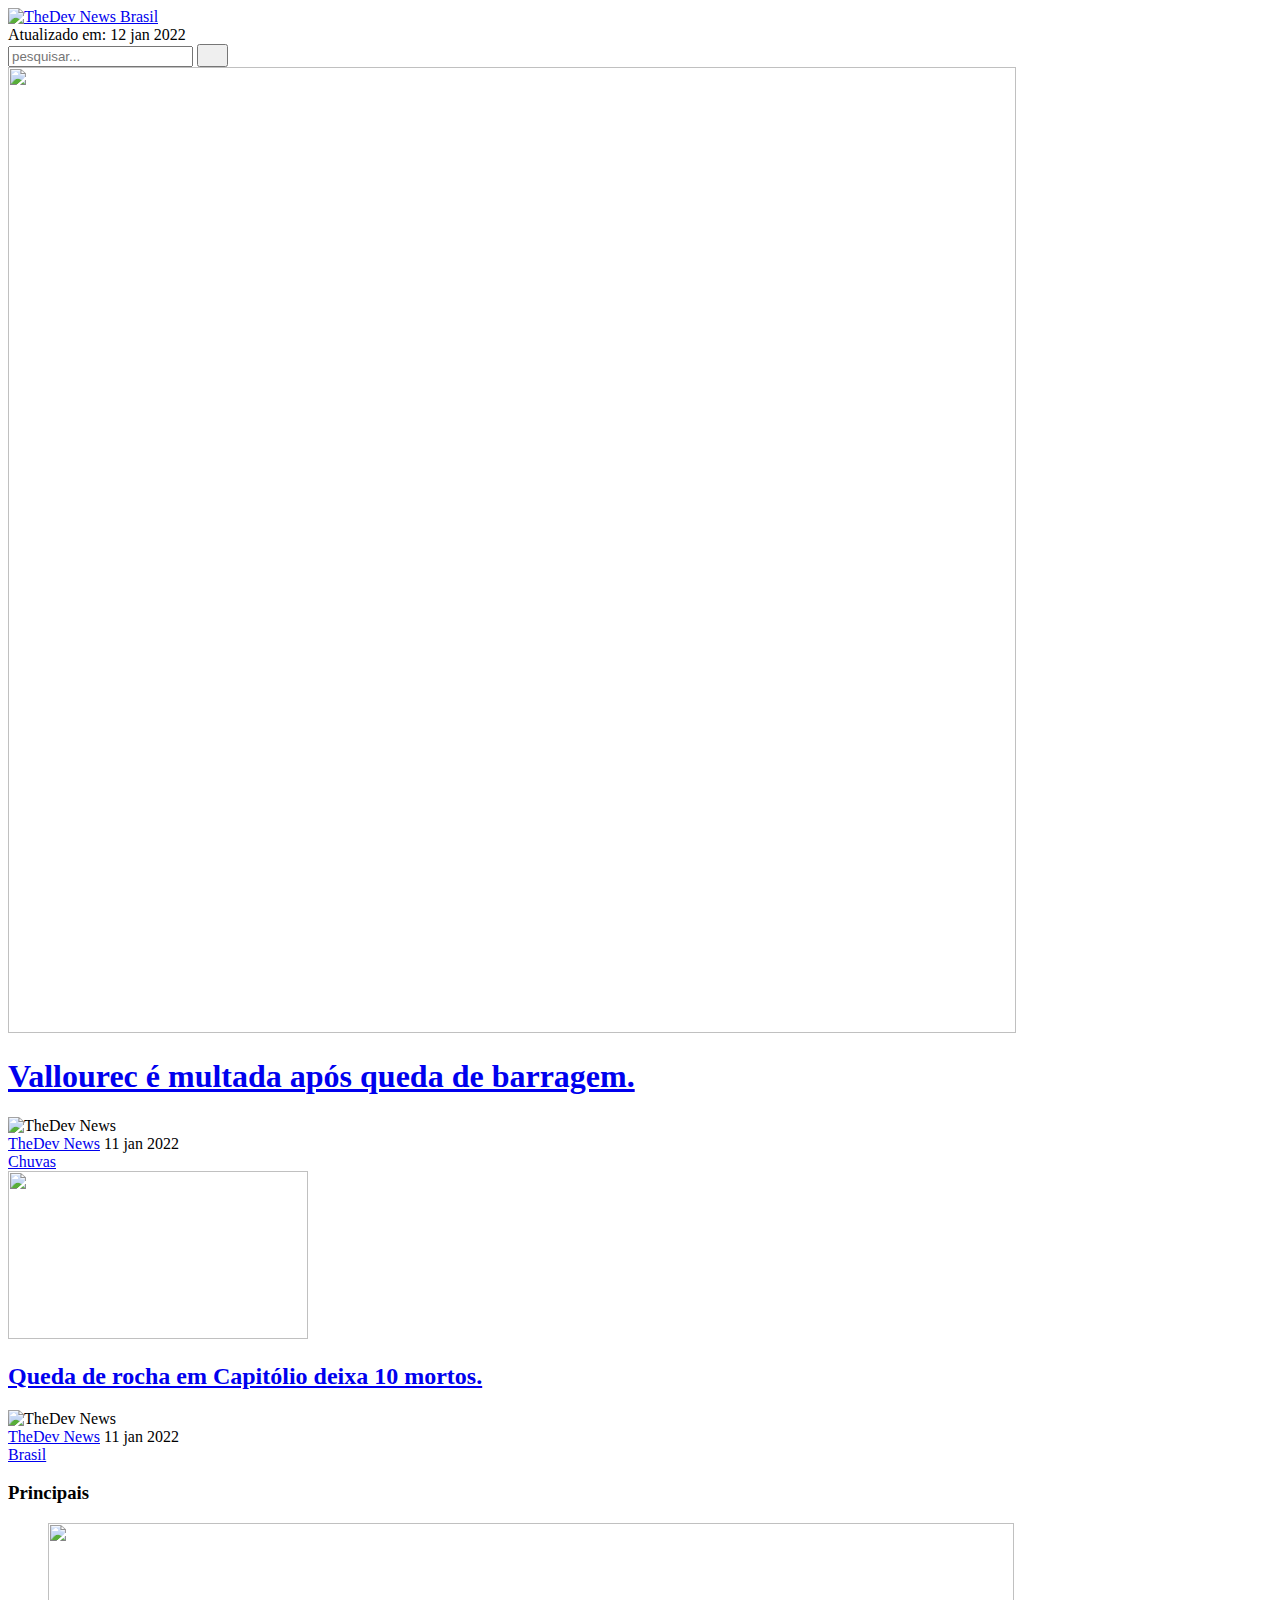
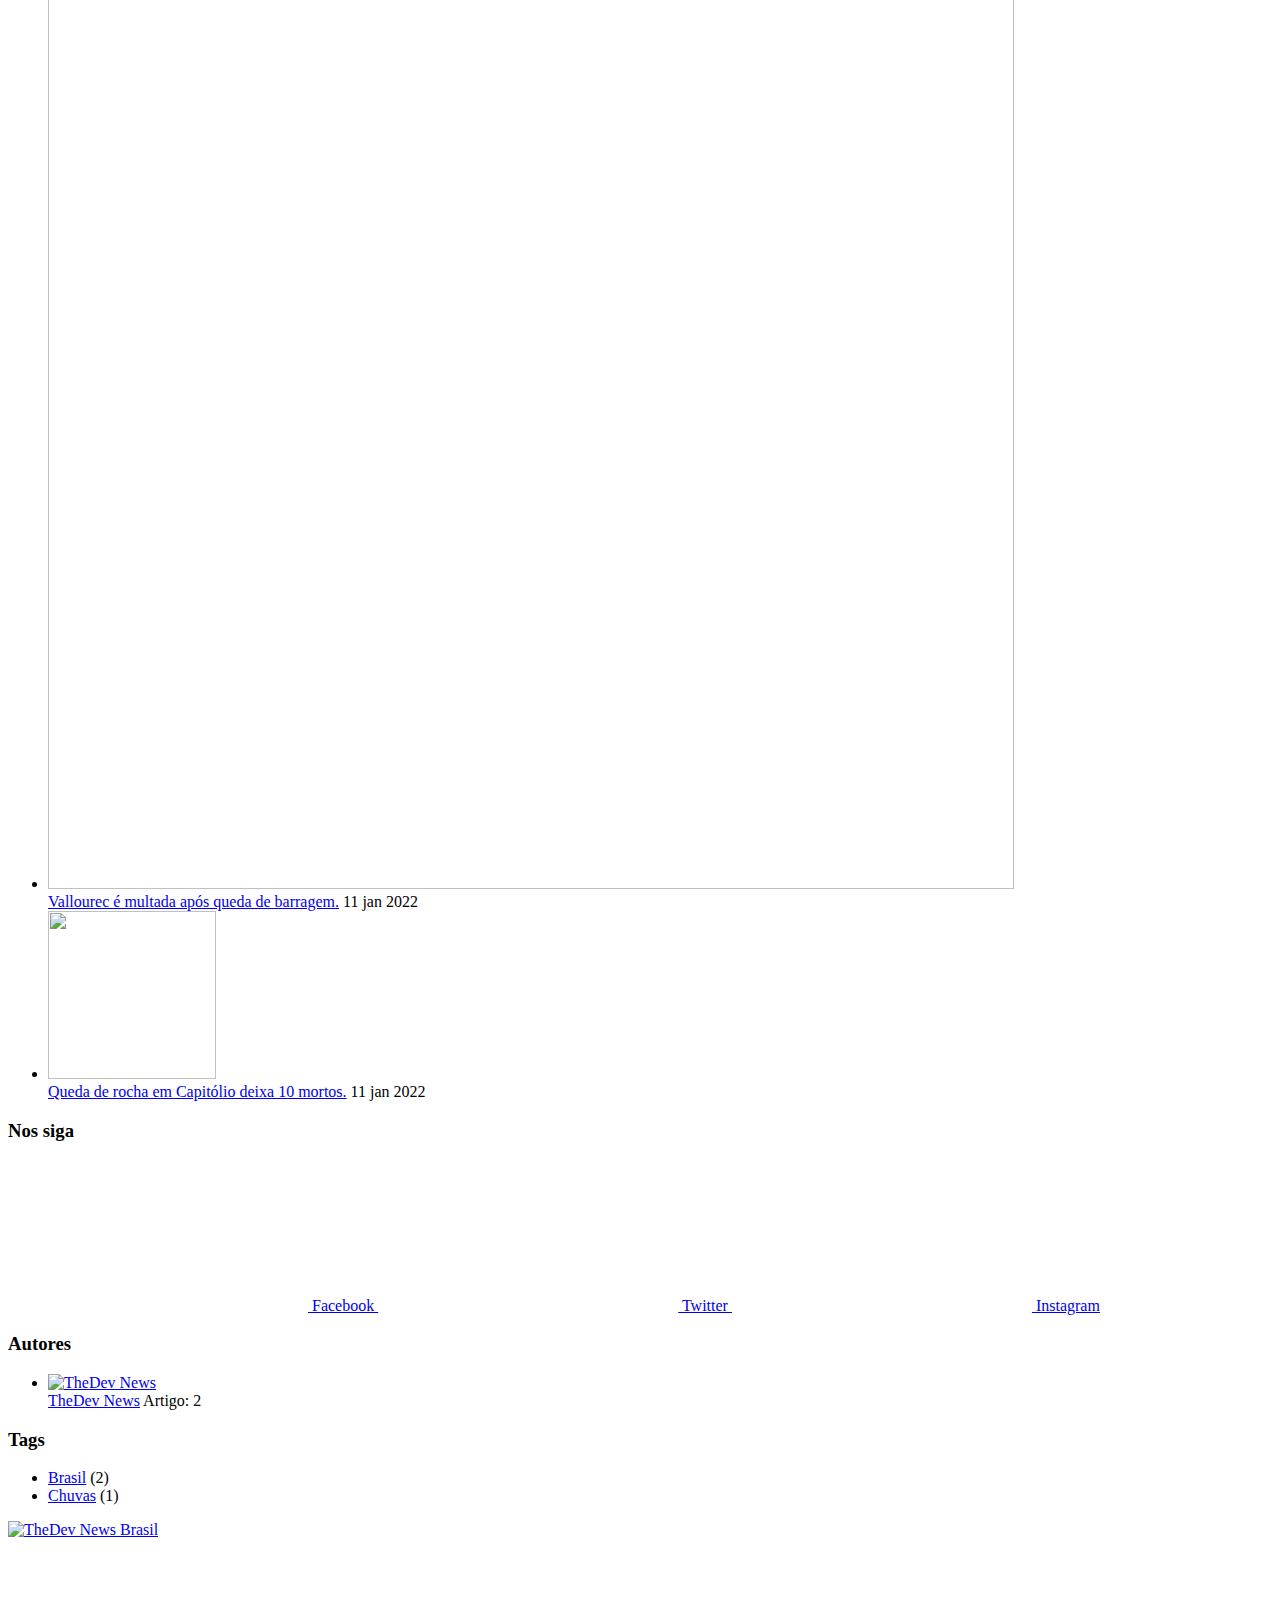
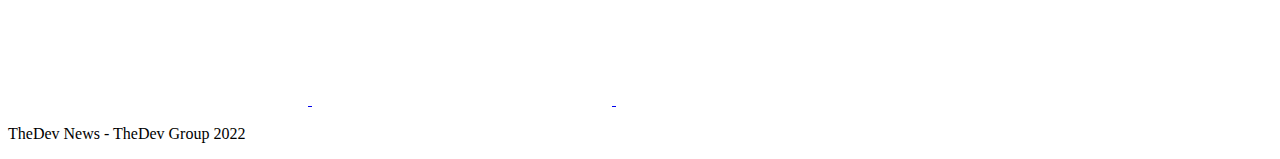
==== index.html @ 11582b96 "Updated from Publii" ====
<!DOCTYPE html><html lang="pt-br"><head><meta charset="utf-8"><meta http-equiv="X-UA-Compatible" content="IE=edge"><meta name="viewport" content="width=device-width,initial-scale=1"><title>TheDev News Brasil</title><meta name="description" content="Um grupo de mídia criado por @thedevgroup que oferece liberdade de expressão a todos e não depende de grandes canais"><meta name="generator" content="Publii Open-Source CMS for Static Site"><link rel="canonical" href="https://www.thedevnews.ga/"><link rel="alternate" type="application/atom+xml" href="https://www.thedevnews.ga/feed.xml"><link rel="alternate" type="application/json" href="https://www.thedevnews.ga/feed.json"><meta property="og:title" content="TheDev News Brasil"><meta property="og:image" content="https://www.thedevnews.ga/media/website/TheDev-News-logo-4.png"><meta property="og:site_name" content="TheDev News Brasil"><meta property="og:description" content="Um grupo de mídia criado por @thedevgroup que oferece liberdade de expressão a todos e não depende de grandes canais"><meta property="og:url" content="https://www.thedevnews.ga/"><meta property="og:type" content="website"><meta name="twitter:card" content="summary_large_image"><meta name="twitter:site" content="@thedevnewsbr"><meta name="twitter:title" content="TheDev News Brasil"><meta name="twitter:description" content="Um grupo de mídia criado por @thedevgroup que oferece liberdade de expressão a todos e não depende de grandes canais"><meta name="twitter:image" content="https://www.thedevnews.ga/media/website/TheDev-News-logo-4.png"><link rel="shortcut icon" href="https://www.thedevnews.ga/media/website/TheDev-News-logo.png" type="image/x-icon"><style>:root{--body-font:-apple-system,BlinkMacSystemFont,"Segoe UI",Roboto,Oxygen,Ubuntu,Cantarell,"Fira Sans","Droid Sans","Helvetica Neue",Arial,sans-serif,"Apple Color Emoji","Segoe UI Emoji","Segoe UI Symbol";--heading-font:var(--body-font);--post-entry-font:var(--body-font);--logo-font:var(--body-font);--menu-font:var(--body-font)}</style><link rel="stylesheet" href="https://www.thedevnews.ga/assets/css/style.css?v=92df96ceddd2dae3001f3feadd73796e"><script type="application/ld+json">{"@context":"http://schema.org","@type":"Organization","name":"TheDev News Brasil","logo":"https://www.thedevnews.ga/media/website/TheDev-News-logo-4.png","url":"https://www.thedevnews.ga/","sameAs":["https://facebook.com/thedevnewsbr","https://twitter.com/thedevnewsbr","https://instagram.com/thedevnewsbr"]}</script></head><body><header class="topbar" id="js-header"><div class="topbar__inner"><a class="logo" href="https://www.thedevnews.ga/"><img src="https://www.thedevnews.ga/media/website/TheDev-News-logo-4.png" alt="TheDev News Brasil"></a></div></header><div class="content"><div class="infobar"><div class="infobar__update">Atualizado em: <time datetime="2022-01-12T00:49">12 jan 2022</time></div><div class="infobar__search"><form action="https://www.thedevnews.ga/search.html"><input type="search" name="q" placeholder="pesquisar..." aria-label="Entrada da Pesquisa"> <button type="submit" aria-label="Enviar"><svg role="presentation" focusable="false" width="15px" height="14px"><use xlink:href="https://www.thedevnews.ga/assets/svg/svg-map.svg#search"/></svg></button></form></div></div><main class="main l-grid l-grid--2col-1-4"><article class="c-card"><div class="c-card__wrapper"><a href="https://www.thedevnews.ga/vallourec-e-multada-apos-queda-de-barragem/" class="c-card__image"><img src="https://www.thedevnews.ga/media/posts/3/barragem.jpg" srcset="https://www.thedevnews.ga/media/posts/3/responsive/barragem-xs.jpg 300w, https://www.thedevnews.ga/media/posts/3/responsive/barragem-sm.jpg 480w, https://www.thedevnews.ga/media/posts/3/responsive/barragem-md.jpg 768w, https://www.thedevnews.ga/media/posts/3/responsive/barragem-lg.jpg 1024w" sizes="(max-width: 1024px) 100vw, 1024px" loading="lazy" height="966" width="1008" alt=""></a><header class="u-header"><h1 class="c-card__title"><a href="https://www.thedevnews.ga/vallourec-e-multada-apos-queda-de-barragem/">Vallourec é multada após queda de barragem.</a></h1><div class="u-header__meta u-small"><img src="https://www.thedevnews.ga/media/website/TheDev-News-logo-2.png" loading="lazy" class="u-header__avatar" alt="TheDev News" height="250" width="250"><div><a href="https://www.thedevnews.ga/autor/thedevnews/" title="TheDev News">TheDev News</a> <time datetime="2022-01-11T23:43">11 jan 2022</time></div><a href="https://www.thedevnews.ga/tags/chuvas-e-alagamentos/" class="c-card__tag u-tag u-tag--1">Chuvas</a></div></header></div></article><article class="c-card"><div class="c-card__wrapper"><a href="https://www.thedevnews.ga/queda-de-rocha-em-capitolio-deixa-10-mortos/" class="c-card__image"><img src="https://www.thedevnews.ga/media/posts/1/WhatsApp-Image-2022-01-08-at-18.01.36.jpeg" srcset="https://www.thedevnews.ga/media/posts/1/responsive/WhatsApp-Image-2022-01-08-at-18.01.36-xs.jpeg 300w, https://www.thedevnews.ga/media/posts/1/responsive/WhatsApp-Image-2022-01-08-at-18.01.36-sm.jpeg 480w, https://www.thedevnews.ga/media/posts/1/responsive/WhatsApp-Image-2022-01-08-at-18.01.36-md.jpeg 768w, https://www.thedevnews.ga/media/posts/1/responsive/WhatsApp-Image-2022-01-08-at-18.01.36-lg.jpeg 1024w" sizes="(max-width: 1024px) 100vw, 1024px" loading="lazy" height="168" width="300" alt=""></a><header class="u-header"><h2 class="h5 c-card__title"><a href="https://www.thedevnews.ga/queda-de-rocha-em-capitolio-deixa-10-mortos/">Queda de rocha em Capitólio deixa 10 mortos.</a></h2><div class="u-header__meta u-small"><img src="https://www.thedevnews.ga/media/website/TheDev-News-logo-2.png" loading="lazy" class="u-header__avatar" alt="TheDev News" height="250" width="250"><div><a href="https://www.thedevnews.ga/autor/thedevnews/" title="TheDev News">TheDev News</a> <time datetime="2022-01-11T00:27">11 jan 2022</time></div><a href="https://www.thedevnews.ga/tags/brasil/" class="c-card__tag u-tag u-tag--1">Brasil</a></div></header></div></article></main><div class="sidebar"><section class="box featured"><h3 class="box__title">Principais</h3><ul class="featured__container"><li class="featured__item"><a href="https://www.thedevnews.ga/vallourec-e-multada-apos-queda-de-barragem/" class="featured__image-link"><img src="https://www.thedevnews.ga/media/posts/3/responsive/barragem-xs.jpg" class="lazyload" loading="lazy" alt="" height="966" width="966"></a><div><a href="https://www.thedevnews.ga/vallourec-e-multada-apos-queda-de-barragem/" class="featured__title">Vallourec é multada após queda de barragem.</a> <time class="u-small" datetime="2022-01-11T23:43">11 jan 2022</time></div></li><li class="featured__item"><a href="https://www.thedevnews.ga/queda-de-rocha-em-capitolio-deixa-10-mortos/" class="featured__image-link"><img src="https://www.thedevnews.ga/media/posts/1/responsive/WhatsApp-Image-2022-01-08-at-18.01.36-xs.jpeg" class="lazyload" loading="lazy" alt="" height="168" width="168"></a><div><a href="https://www.thedevnews.ga/queda-de-rocha-em-capitolio-deixa-10-mortos/" class="featured__title">Queda de rocha em Capitólio deixa 10 mortos.</a> <time class="u-small" datetime="2022-01-11T00:27">11 jan 2022</time></div></li></ul></section><section class="box"><h3 class="box__title">Nos siga</h3><div class="follow"><a href="https://facebook.com/thedevnewsbr" class="facebook" aria-label="Facebook"><svg class="u-icon"><use xlink:href="https://www.thedevnews.ga/assets/svg/svg-map.svg#facebook"/></svg> Facebook </a><a href="https://twitter.com/thedevnewsbr" class="twitter" aria-label="Twitter"><svg class="u-icon"><use xlink:href="https://www.thedevnews.ga/assets/svg/svg-map.svg#twitter"/></svg> Twitter </a><a href="https://instagram.com/thedevnewsbr" class="instagram" aria-label="Instagram"><svg class="u-icon"><use xlink:href="https://www.thedevnews.ga/assets/svg/svg-map.svg#instagram"/></svg> Instagram</a></div></section><section class="box authors"><h3 class="box__title">Autores</h3><ul class="authors__cotainer"><li class="authors__item"><a href="https://www.thedevnews.ga/autor/thedevnews/" class="authors__image-link"><img src="https://www.thedevnews.ga/media/website/TheDev-News-logo-2.png" loading="lazy" alt="TheDev News" height="250" width="250"></a><div><a href="https://www.thedevnews.ga/autor/thedevnews/" class="authors__title">TheDev News</a> <span class="u-small">Artigo: 2</span></div></li></ul></section><section class="box"><h3 class="box__title">Tags</h3><ul class="tags"><li><a href="https://www.thedevnews.ga/tags/brasil/">Brasil</a> <span class="u-small">(2)</span></li><li><a href="https://www.thedevnews.ga/tags/chuvas-e-alagamentos/">Chuvas</a> <span class="u-small">(1)</span></li></ul></section></div><footer class="footer"><a class="footer__logo" href="https://www.thedevnews.ga/"><img src="https://www.thedevnews.ga/media/website/TheDev-News-logo-4.png" alt="TheDev News Brasil"></a><nav><ul class="footer__nav"></ul></nav><div class="footer__follow"><a href="https://facebook.com/thedevnewsbr" aria-label="Facebook"><svg><use xlink:href="https://www.thedevnews.ga/assets/svg/svg-map.svg#facebook"/></svg> </a><a href="https://twitter.com/thedevnewsbr" aria-label="Twitter"><svg><use xlink:href="https://www.thedevnews.ga/assets/svg/svg-map.svg#twitter"/></svg> </a><a href="https://instagram.com/thedevnewsbr" aria-label="Instagram"><svg><use xlink:href="https://www.thedevnews.ga/assets/svg/svg-map.svg#instagram"/></svg></a></div><div class="footer__copyright"><p>TheDev News - TheDev Group 2022</p></div></footer></div><script>window.publiiThemeMenuConfig = {    
        mobileMenuMode: 'sidebar',
        animationSpeed: 300,
        submenuWidth: 'auto',
        doubleClickTime: 500,
        mobileMenuExpandableSubmenus: true, 
        relatedContainerForOverlayMenuSelector: '.navbar',
   };</script><script defer="defer" src="https://www.thedevnews.ga/assets/js/scripts.min.js?v=bb66f1d815180573784f8434c8f0bf78"></script><script>var images = document.querySelectorAll('img[loading]');

      for (var i = 0; i < images.length; i++) {
         if (images[i].complete) {
               images[i].classList.add('is-loaded');
         } else {
               images[i].addEventListener('load', function () {
                  this.classList.add('is-loaded');
               }, false);
         }
      }</script></body></html>
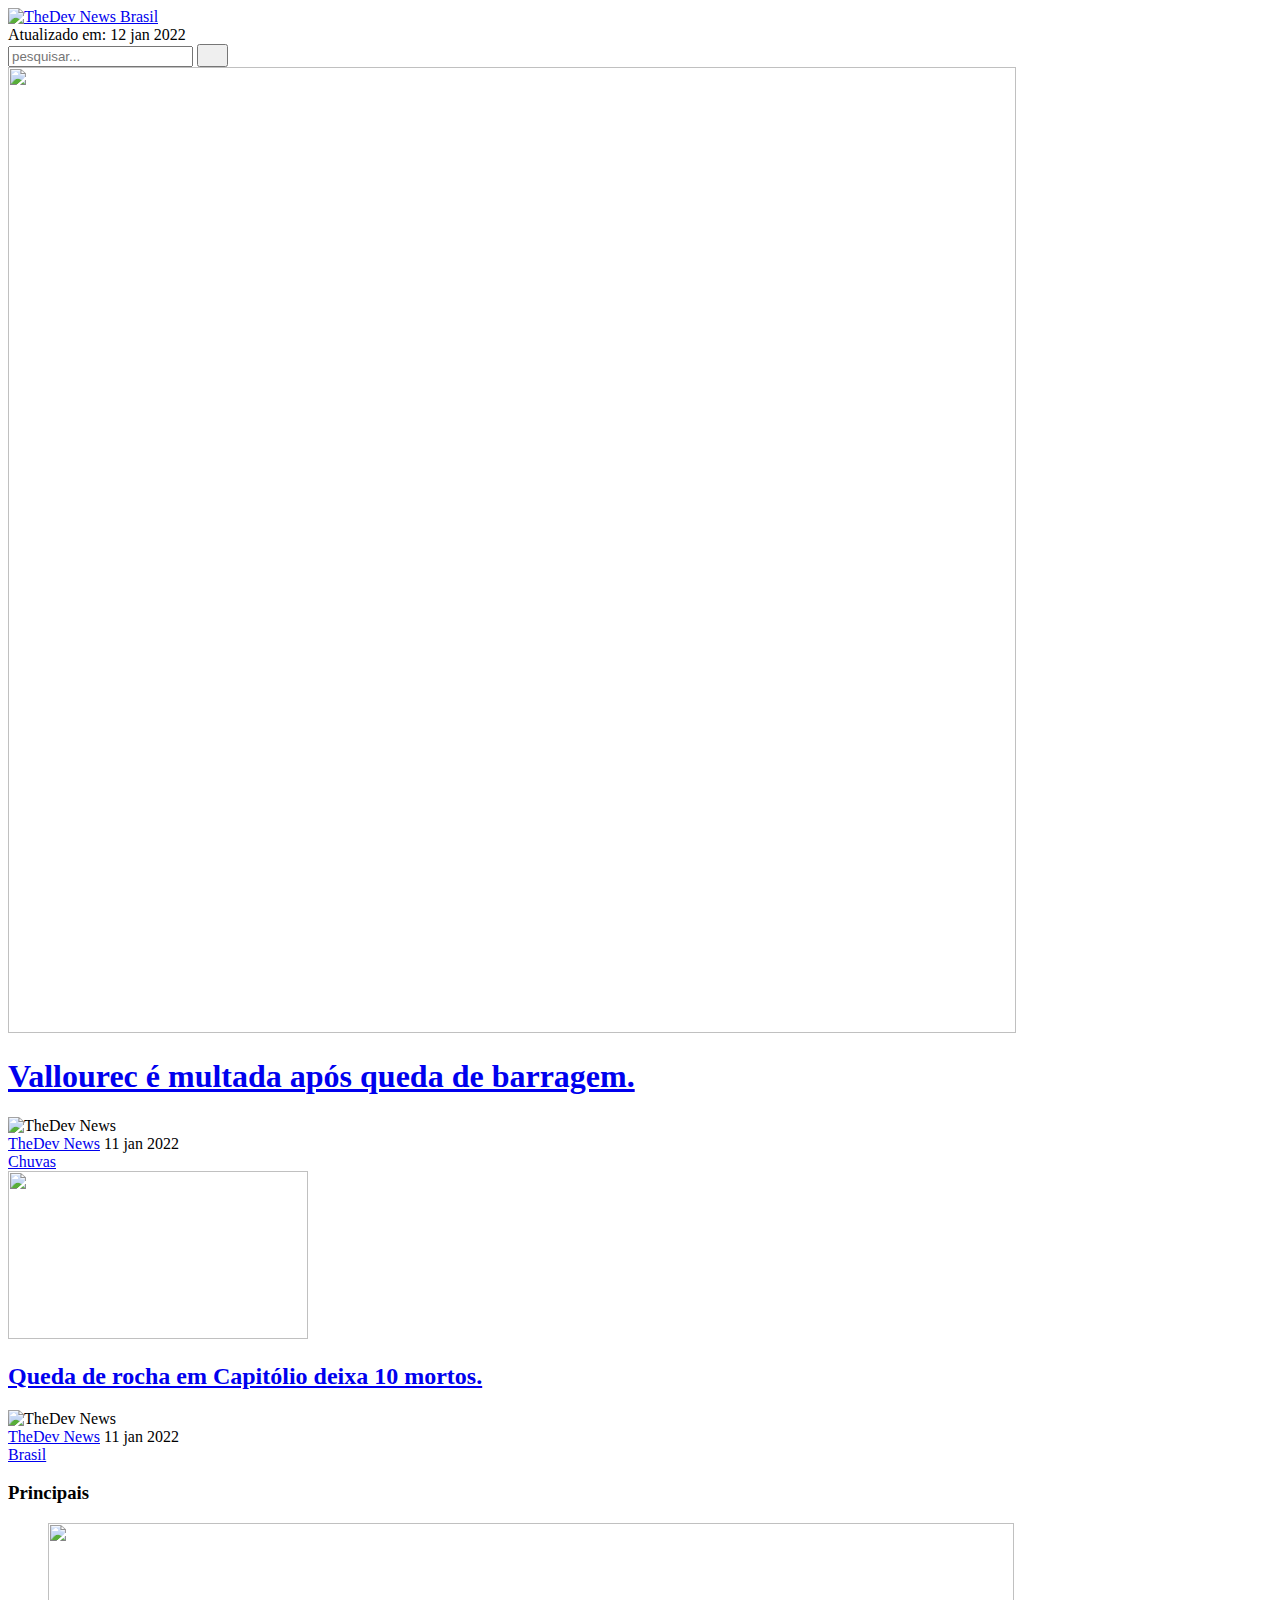
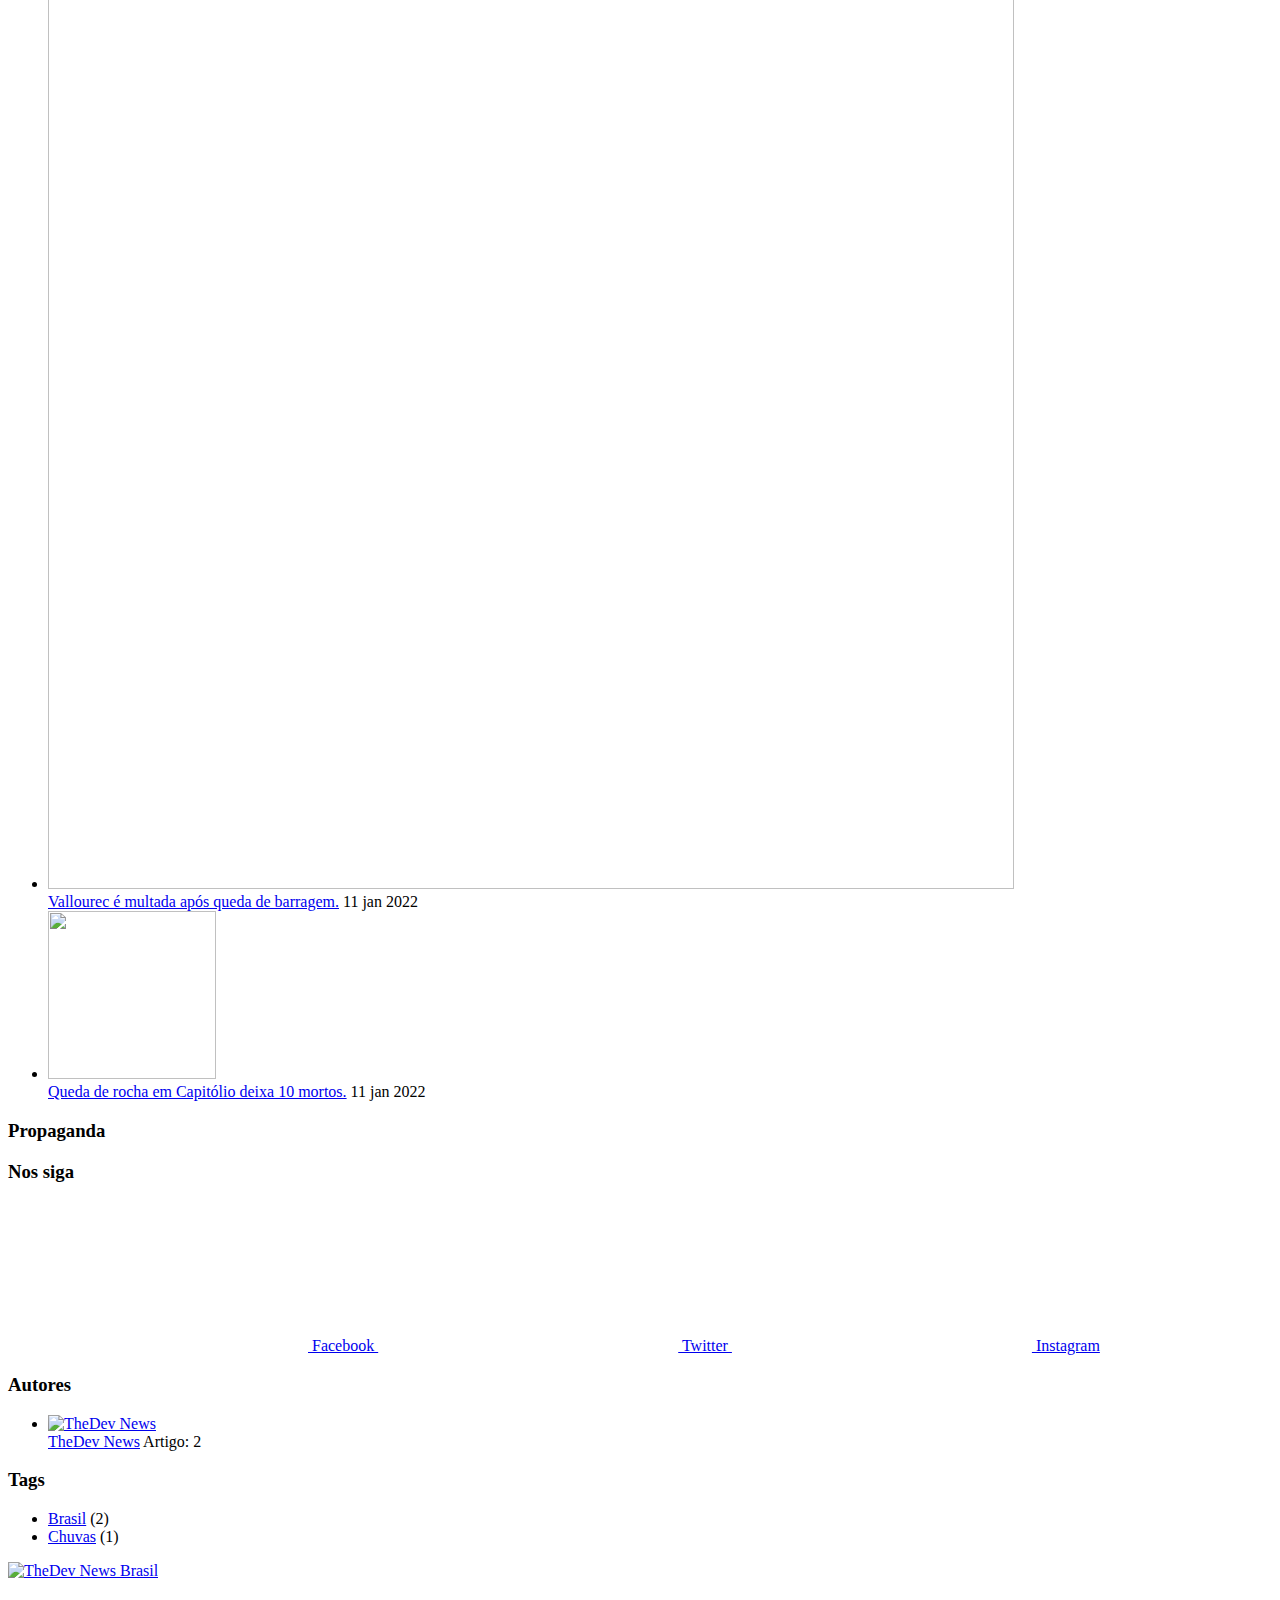
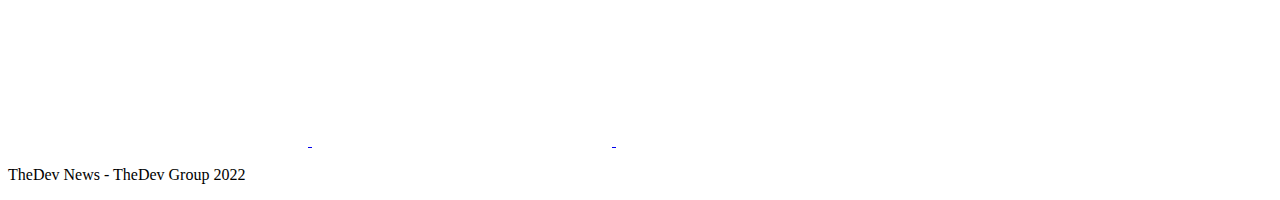
==== commit 94e4c96c: "Updated from Publii" ====
--- a/index.html
+++ b/index.html
@@ -1,4 +1,4 @@
-<!DOCTYPE html><html lang="pt-br"><head><meta charset="utf-8"><meta http-equiv="X-UA-Compatible" content="IE=edge"><meta name="viewport" content="width=device-width,initial-scale=1"><title>TheDev News Brasil</title><meta name="description" content="Um grupo de mídia criado por @thedevgroup que oferece liberdade de expressão a todos e não depende de grandes canais"><meta name="generator" content="Publii Open-Source CMS for Static Site"><link rel="canonical" href="https://www.thedevnews.ga/"><link rel="alternate" type="application/atom+xml" href="https://www.thedevnews.ga/feed.xml"><link rel="alternate" type="application/json" href="https://www.thedevnews.ga/feed.json"><meta property="og:title" content="TheDev News Brasil"><meta property="og:image" content="https://www.thedevnews.ga/media/website/TheDev-News-logo-4.png"><meta property="og:site_name" content="TheDev News Brasil"><meta property="og:description" content="Um grupo de mídia criado por @thedevgroup que oferece liberdade de expressão a todos e não depende de grandes canais"><meta property="og:url" content="https://www.thedevnews.ga/"><meta property="og:type" content="website"><meta name="twitter:card" content="summary_large_image"><meta name="twitter:site" content="@thedevnewsbr"><meta name="twitter:title" content="TheDev News Brasil"><meta name="twitter:description" content="Um grupo de mídia criado por @thedevgroup que oferece liberdade de expressão a todos e não depende de grandes canais"><meta name="twitter:image" content="https://www.thedevnews.ga/media/website/TheDev-News-logo-4.png"><link rel="shortcut icon" href="https://www.thedevnews.ga/media/website/TheDev-News-logo.png" type="image/x-icon"><style>:root{--body-font:-apple-system,BlinkMacSystemFont,"Segoe UI",Roboto,Oxygen,Ubuntu,Cantarell,"Fira Sans","Droid Sans","Helvetica Neue",Arial,sans-serif,"Apple Color Emoji","Segoe UI Emoji","Segoe UI Symbol";--heading-font:var(--body-font);--post-entry-font:var(--body-font);--logo-font:var(--body-font);--menu-font:var(--body-font)}</style><link rel="stylesheet" href="https://www.thedevnews.ga/assets/css/style.css?v=92df96ceddd2dae3001f3feadd73796e"><script type="application/ld+json">{"@context":"http://schema.org","@type":"Organization","name":"TheDev News Brasil","logo":"https://www.thedevnews.ga/media/website/TheDev-News-logo-4.png","url":"https://www.thedevnews.ga/","sameAs":["https://facebook.com/thedevnewsbr","https://twitter.com/thedevnewsbr","https://instagram.com/thedevnewsbr"]}</script></head><body><header class="topbar" id="js-header"><div class="topbar__inner"><a class="logo" href="https://www.thedevnews.ga/"><img src="https://www.thedevnews.ga/media/website/TheDev-News-logo-4.png" alt="TheDev News Brasil"></a></div></header><div class="content"><div class="infobar"><div class="infobar__update">Atualizado em: <time datetime="2022-01-12T00:49">12 jan 2022</time></div><div class="infobar__search"><form action="https://www.thedevnews.ga/search.html"><input type="search" name="q" placeholder="pesquisar..." aria-label="Entrada da Pesquisa"> <button type="submit" aria-label="Enviar"><svg role="presentation" focusable="false" width="15px" height="14px"><use xlink:href="https://www.thedevnews.ga/assets/svg/svg-map.svg#search"/></svg></button></form></div></div><main class="main l-grid l-grid--2col-1-4"><article class="c-card"><div class="c-card__wrapper"><a href="https://www.thedevnews.ga/vallourec-e-multada-apos-queda-de-barragem/" class="c-card__image"><img src="https://www.thedevnews.ga/media/posts/3/barragem.jpg" srcset="https://www.thedevnews.ga/media/posts/3/responsive/barragem-xs.jpg 300w, https://www.thedevnews.ga/media/posts/3/responsive/barragem-sm.jpg 480w, https://www.thedevnews.ga/media/posts/3/responsive/barragem-md.jpg 768w, https://www.thedevnews.ga/media/posts/3/responsive/barragem-lg.jpg 1024w" sizes="(max-width: 1024px) 100vw, 1024px" loading="lazy" height="966" width="1008" alt=""></a><header class="u-header"><h1 class="c-card__title"><a href="https://www.thedevnews.ga/vallourec-e-multada-apos-queda-de-barragem/">Vallourec é multada após queda de barragem.</a></h1><div class="u-header__meta u-small"><img src="https://www.thedevnews.ga/media/website/TheDev-News-logo-2.png" loading="lazy" class="u-header__avatar" alt="TheDev News" height="250" width="250"><div><a href="https://www.thedevnews.ga/autor/thedevnews/" title="TheDev News">TheDev News</a> <time datetime="2022-01-11T23:43">11 jan 2022</time></div><a href="https://www.thedevnews.ga/tags/chuvas-e-alagamentos/" class="c-card__tag u-tag u-tag--1">Chuvas</a></div></header></div></article><article class="c-card"><div class="c-card__wrapper"><a href="https://www.thedevnews.ga/queda-de-rocha-em-capitolio-deixa-10-mortos/" class="c-card__image"><img src="https://www.thedevnews.ga/media/posts/1/WhatsApp-Image-2022-01-08-at-18.01.36.jpeg" srcset="https://www.thedevnews.ga/media/posts/1/responsive/WhatsApp-Image-2022-01-08-at-18.01.36-xs.jpeg 300w, https://www.thedevnews.ga/media/posts/1/responsive/WhatsApp-Image-2022-01-08-at-18.01.36-sm.jpeg 480w, https://www.thedevnews.ga/media/posts/1/responsive/WhatsApp-Image-2022-01-08-at-18.01.36-md.jpeg 768w, https://www.thedevnews.ga/media/posts/1/responsive/WhatsApp-Image-2022-01-08-at-18.01.36-lg.jpeg 1024w" sizes="(max-width: 1024px) 100vw, 1024px" loading="lazy" height="168" width="300" alt=""></a><header class="u-header"><h2 class="h5 c-card__title"><a href="https://www.thedevnews.ga/queda-de-rocha-em-capitolio-deixa-10-mortos/">Queda de rocha em Capitólio deixa 10 mortos.</a></h2><div class="u-header__meta u-small"><img src="https://www.thedevnews.ga/media/website/TheDev-News-logo-2.png" loading="lazy" class="u-header__avatar" alt="TheDev News" height="250" width="250"><div><a href="https://www.thedevnews.ga/autor/thedevnews/" title="TheDev News">TheDev News</a> <time datetime="2022-01-11T00:27">11 jan 2022</time></div><a href="https://www.thedevnews.ga/tags/brasil/" class="c-card__tag u-tag u-tag--1">Brasil</a></div></header></div></article></main><div class="sidebar"><section class="box featured"><h3 class="box__title">Principais</h3><ul class="featured__container"><li class="featured__item"><a href="https://www.thedevnews.ga/vallourec-e-multada-apos-queda-de-barragem/" class="featured__image-link"><img src="https://www.thedevnews.ga/media/posts/3/responsive/barragem-xs.jpg" class="lazyload" loading="lazy" alt="" height="966" width="966"></a><div><a href="https://www.thedevnews.ga/vallourec-e-multada-apos-queda-de-barragem/" class="featured__title">Vallourec é multada após queda de barragem.</a> <time class="u-small" datetime="2022-01-11T23:43">11 jan 2022</time></div></li><li class="featured__item"><a href="https://www.thedevnews.ga/queda-de-rocha-em-capitolio-deixa-10-mortos/" class="featured__image-link"><img src="https://www.thedevnews.ga/media/posts/1/responsive/WhatsApp-Image-2022-01-08-at-18.01.36-xs.jpeg" class="lazyload" loading="lazy" alt="" height="168" width="168"></a><div><a href="https://www.thedevnews.ga/queda-de-rocha-em-capitolio-deixa-10-mortos/" class="featured__title">Queda de rocha em Capitólio deixa 10 mortos.</a> <time class="u-small" datetime="2022-01-11T00:27">11 jan 2022</time></div></li></ul></section><section class="box"><h3 class="box__title">Nos siga</h3><div class="follow"><a href="https://facebook.com/thedevnewsbr" class="facebook" aria-label="Facebook"><svg class="u-icon"><use xlink:href="https://www.thedevnews.ga/assets/svg/svg-map.svg#facebook"/></svg> Facebook </a><a href="https://twitter.com/thedevnewsbr" class="twitter" aria-label="Twitter"><svg class="u-icon"><use xlink:href="https://www.thedevnews.ga/assets/svg/svg-map.svg#twitter"/></svg> Twitter </a><a href="https://instagram.com/thedevnewsbr" class="instagram" aria-label="Instagram"><svg class="u-icon"><use xlink:href="https://www.thedevnews.ga/assets/svg/svg-map.svg#instagram"/></svg> Instagram</a></div></section><section class="box authors"><h3 class="box__title">Autores</h3><ul class="authors__cotainer"><li class="authors__item"><a href="https://www.thedevnews.ga/autor/thedevnews/" class="authors__image-link"><img src="https://www.thedevnews.ga/media/website/TheDev-News-logo-2.png" loading="lazy" alt="TheDev News" height="250" width="250"></a><div><a href="https://www.thedevnews.ga/autor/thedevnews/" class="authors__title">TheDev News</a> <span class="u-small">Artigo: 2</span></div></li></ul></section><section class="box"><h3 class="box__title">Tags</h3><ul class="tags"><li><a href="https://www.thedevnews.ga/tags/brasil/">Brasil</a> <span class="u-small">(2)</span></li><li><a href="https://www.thedevnews.ga/tags/chuvas-e-alagamentos/">Chuvas</a> <span class="u-small">(1)</span></li></ul></section></div><footer class="footer"><a class="footer__logo" href="https://www.thedevnews.ga/"><img src="https://www.thedevnews.ga/media/website/TheDev-News-logo-4.png" alt="TheDev News Brasil"></a><nav><ul class="footer__nav"></ul></nav><div class="footer__follow"><a href="https://facebook.com/thedevnewsbr" aria-label="Facebook"><svg><use xlink:href="https://www.thedevnews.ga/assets/svg/svg-map.svg#facebook"/></svg> </a><a href="https://twitter.com/thedevnewsbr" aria-label="Twitter"><svg><use xlink:href="https://www.thedevnews.ga/assets/svg/svg-map.svg#twitter"/></svg> </a><a href="https://instagram.com/thedevnewsbr" aria-label="Instagram"><svg><use xlink:href="https://www.thedevnews.ga/assets/svg/svg-map.svg#instagram"/></svg></a></div><div class="footer__copyright"><p>TheDev News - TheDev Group 2022</p></div></footer></div><script>window.publiiThemeMenuConfig = {    
+<!DOCTYPE html><html lang="pt-br"><head><meta charset="utf-8"><meta http-equiv="X-UA-Compatible" content="IE=edge"><meta name="viewport" content="width=device-width,initial-scale=1"><title>TheDev News Brasil</title><meta name="description" content="Um grupo de mídia criado por @thedevgroup que oferece liberdade de expressão a todos e não depende de grandes canais"><meta name="generator" content="Publii Open-Source CMS for Static Site"><link rel="canonical" href="https://www.thedevnews.ga/"><link rel="alternate" type="application/atom+xml" href="https://www.thedevnews.ga/feed.xml"><link rel="alternate" type="application/json" href="https://www.thedevnews.ga/feed.json"><meta property="og:title" content="TheDev News Brasil"><meta property="og:image" content="https://www.thedevnews.ga/media/website/TheDev-News-logo-4.png"><meta property="og:site_name" content="TheDev News Brasil"><meta property="og:description" content="Um grupo de mídia criado por @thedevgroup que oferece liberdade de expressão a todos e não depende de grandes canais"><meta property="og:url" content="https://www.thedevnews.ga/"><meta property="og:type" content="website"><meta name="twitter:card" content="summary_large_image"><meta name="twitter:site" content="@thedevnewsbr"><meta name="twitter:title" content="TheDev News Brasil"><meta name="twitter:description" content="Um grupo de mídia criado por @thedevgroup que oferece liberdade de expressão a todos e não depende de grandes canais"><meta name="twitter:image" content="https://www.thedevnews.ga/media/website/TheDev-News-logo-4.png"><link rel="shortcut icon" href="https://www.thedevnews.ga/media/website/TheDev-News-logo.png" type="image/x-icon"><style>:root{--body-font:-apple-system,BlinkMacSystemFont,"Segoe UI",Roboto,Oxygen,Ubuntu,Cantarell,"Fira Sans","Droid Sans","Helvetica Neue",Arial,sans-serif,"Apple Color Emoji","Segoe UI Emoji","Segoe UI Symbol";--heading-font:var(--body-font);--post-entry-font:var(--body-font);--logo-font:var(--body-font);--menu-font:var(--body-font)}</style><link rel="stylesheet" href="https://www.thedevnews.ga/assets/css/style.css?v=92df96ceddd2dae3001f3feadd73796e"><script type="application/ld+json">{"@context":"http://schema.org","@type":"Organization","name":"TheDev News Brasil","logo":"https://www.thedevnews.ga/media/website/TheDev-News-logo-4.png","url":"https://www.thedevnews.ga/","sameAs":["https://facebook.com/thedevnewsbr","https://twitter.com/thedevnewsbr","https://instagram.com/thedevnewsbr"]}</script></head><body><header class="topbar" id="js-header"><div class="topbar__inner"><a class="logo" href="https://www.thedevnews.ga/"><img src="https://www.thedevnews.ga/media/website/TheDev-News-logo-4.png" alt="TheDev News Brasil"></a></div></header><div class="content"><div class="infobar"><div class="infobar__update">Atualizado em: <time datetime="2022-01-12T01:33">12 jan 2022</time></div><div class="infobar__search"><form action="https://www.thedevnews.ga/search.html"><input type="search" name="q" placeholder="pesquisar..." aria-label="Entrada da Pesquisa"> <button type="submit" aria-label="Enviar"><svg role="presentation" focusable="false" width="15px" height="14px"><use xlink:href="https://www.thedevnews.ga/assets/svg/svg-map.svg#search"/></svg></button></form></div></div><main class="main l-grid l-grid--2col-1-4"><article class="c-card"><div class="c-card__wrapper"><a href="https://www.thedevnews.ga/vallourec-e-multada-apos-queda-de-barragem/" class="c-card__image"><img src="https://www.thedevnews.ga/media/posts/3/barragem.jpg" srcset="https://www.thedevnews.ga/media/posts/3/responsive/barragem-xs.jpg 300w, https://www.thedevnews.ga/media/posts/3/responsive/barragem-sm.jpg 480w, https://www.thedevnews.ga/media/posts/3/responsive/barragem-md.jpg 768w, https://www.thedevnews.ga/media/posts/3/responsive/barragem-lg.jpg 1024w" sizes="(max-width: 1024px) 100vw, 1024px" loading="lazy" height="966" width="1008" alt=""></a><header class="u-header"><h1 class="c-card__title"><a href="https://www.thedevnews.ga/vallourec-e-multada-apos-queda-de-barragem/">Vallourec é multada após queda de barragem.</a></h1><div class="u-header__meta u-small"><img src="https://www.thedevnews.ga/media/website/TheDev-News-logo-2.png" loading="lazy" class="u-header__avatar" alt="TheDev News" height="250" width="250"><div><a href="https://www.thedevnews.ga/autor/thedevnews/" title="TheDev News">TheDev News</a> <time datetime="2022-01-11T23:43">11 jan 2022</time></div><a href="https://www.thedevnews.ga/tags/chuvas-e-alagamentos/" class="c-card__tag u-tag u-tag--1">Chuvas</a></div></header></div></article><article class="c-card"><div class="c-card__wrapper"><a href="https://www.thedevnews.ga/queda-de-rocha-em-capitolio-deixa-10-mortos/" class="c-card__image"><img src="https://www.thedevnews.ga/media/posts/1/WhatsApp-Image-2022-01-08-at-18.01.36.jpeg" srcset="https://www.thedevnews.ga/media/posts/1/responsive/WhatsApp-Image-2022-01-08-at-18.01.36-xs.jpeg 300w, https://www.thedevnews.ga/media/posts/1/responsive/WhatsApp-Image-2022-01-08-at-18.01.36-sm.jpeg 480w, https://www.thedevnews.ga/media/posts/1/responsive/WhatsApp-Image-2022-01-08-at-18.01.36-md.jpeg 768w, https://www.thedevnews.ga/media/posts/1/responsive/WhatsApp-Image-2022-01-08-at-18.01.36-lg.jpeg 1024w" sizes="(max-width: 1024px) 100vw, 1024px" loading="lazy" height="168" width="300" alt=""></a><header class="u-header"><h2 class="h5 c-card__title"><a href="https://www.thedevnews.ga/queda-de-rocha-em-capitolio-deixa-10-mortos/">Queda de rocha em Capitólio deixa 10 mortos.</a></h2><div class="u-header__meta u-small"><img src="https://www.thedevnews.ga/media/website/TheDev-News-logo-2.png" loading="lazy" class="u-header__avatar" alt="TheDev News" height="250" width="250"><div><a href="https://www.thedevnews.ga/autor/thedevnews/" title="TheDev News">TheDev News</a> <time datetime="2022-01-11T00:27">11 jan 2022</time></div><a href="https://www.thedevnews.ga/tags/brasil/" class="c-card__tag u-tag u-tag--1">Brasil</a></div></header></div></article></main><div class="sidebar"><section class="box featured"><h3 class="box__title">Principais</h3><ul class="featured__container"><li class="featured__item"><a href="https://www.thedevnews.ga/vallourec-e-multada-apos-queda-de-barragem/" class="featured__image-link"><img src="https://www.thedevnews.ga/media/posts/3/responsive/barragem-xs.jpg" class="lazyload" loading="lazy" alt="" height="966" width="966"></a><div><a href="https://www.thedevnews.ga/vallourec-e-multada-apos-queda-de-barragem/" class="featured__title">Vallourec é multada após queda de barragem.</a> <time class="u-small" datetime="2022-01-11T23:43">11 jan 2022</time></div></li><li class="featured__item"><a href="https://www.thedevnews.ga/queda-de-rocha-em-capitolio-deixa-10-mortos/" class="featured__image-link"><img src="https://www.thedevnews.ga/media/posts/1/responsive/WhatsApp-Image-2022-01-08-at-18.01.36-xs.jpeg" class="lazyload" loading="lazy" alt="" height="168" width="168"></a><div><a href="https://www.thedevnews.ga/queda-de-rocha-em-capitolio-deixa-10-mortos/" class="featured__title">Queda de rocha em Capitólio deixa 10 mortos.</a> <time class="u-small" datetime="2022-01-11T00:27">11 jan 2022</time></div></li></ul></section><section class="box u-ads"><h3 class="u-ads__title">Propaganda</h3><script src="//ad.lomadee.com/banners/script.js?sourceId=37345468&dimension=18&height=600&width=300&method=0" type="text/javascript" language="javascript"></script></section><section class="box"><h3 class="box__title">Nos siga</h3><div class="follow"><a href="https://facebook.com/thedevnewsbr" class="facebook" aria-label="Facebook"><svg class="u-icon"><use xlink:href="https://www.thedevnews.ga/assets/svg/svg-map.svg#facebook"/></svg> Facebook </a><a href="https://twitter.com/thedevnewsbr" class="twitter" aria-label="Twitter"><svg class="u-icon"><use xlink:href="https://www.thedevnews.ga/assets/svg/svg-map.svg#twitter"/></svg> Twitter </a><a href="https://instagram.com/thedevnewsbr" class="instagram" aria-label="Instagram"><svg class="u-icon"><use xlink:href="https://www.thedevnews.ga/assets/svg/svg-map.svg#instagram"/></svg> Instagram</a></div></section><section class="box authors"><h3 class="box__title">Autores</h3><ul class="authors__cotainer"><li class="authors__item"><a href="https://www.thedevnews.ga/autor/thedevnews/" class="authors__image-link"><img src="https://www.thedevnews.ga/media/website/TheDev-News-logo-2.png" loading="lazy" alt="TheDev News" height="250" width="250"></a><div><a href="https://www.thedevnews.ga/autor/thedevnews/" class="authors__title">TheDev News</a> <span class="u-small">Artigo: 2</span></div></li></ul></section><section class="box"><h3 class="box__title">Tags</h3><ul class="tags"><li><a href="https://www.thedevnews.ga/tags/brasil/">Brasil</a> <span class="u-small">(2)</span></li><li><a href="https://www.thedevnews.ga/tags/chuvas-e-alagamentos/">Chuvas</a> <span class="u-small">(1)</span></li></ul></section></div><footer class="footer"><a class="footer__logo" href="https://www.thedevnews.ga/"><img src="https://www.thedevnews.ga/media/website/TheDev-News-logo-4.png" alt="TheDev News Brasil"></a><nav><ul class="footer__nav"></ul></nav><div class="footer__follow"><a href="https://facebook.com/thedevnewsbr" aria-label="Facebook"><svg><use xlink:href="https://www.thedevnews.ga/assets/svg/svg-map.svg#facebook"/></svg> </a><a href="https://twitter.com/thedevnewsbr" aria-label="Twitter"><svg><use xlink:href="https://www.thedevnews.ga/assets/svg/svg-map.svg#twitter"/></svg> </a><a href="https://instagram.com/thedevnewsbr" aria-label="Instagram"><svg><use xlink:href="https://www.thedevnews.ga/assets/svg/svg-map.svg#instagram"/></svg></a></div><div class="footer__copyright"><p>TheDev News - TheDev Group 2022</p></div></footer></div><script>window.publiiThemeMenuConfig = {    
         mobileMenuMode: 'sidebar',
         animationSpeed: 300,
         submenuWidth: 'auto',
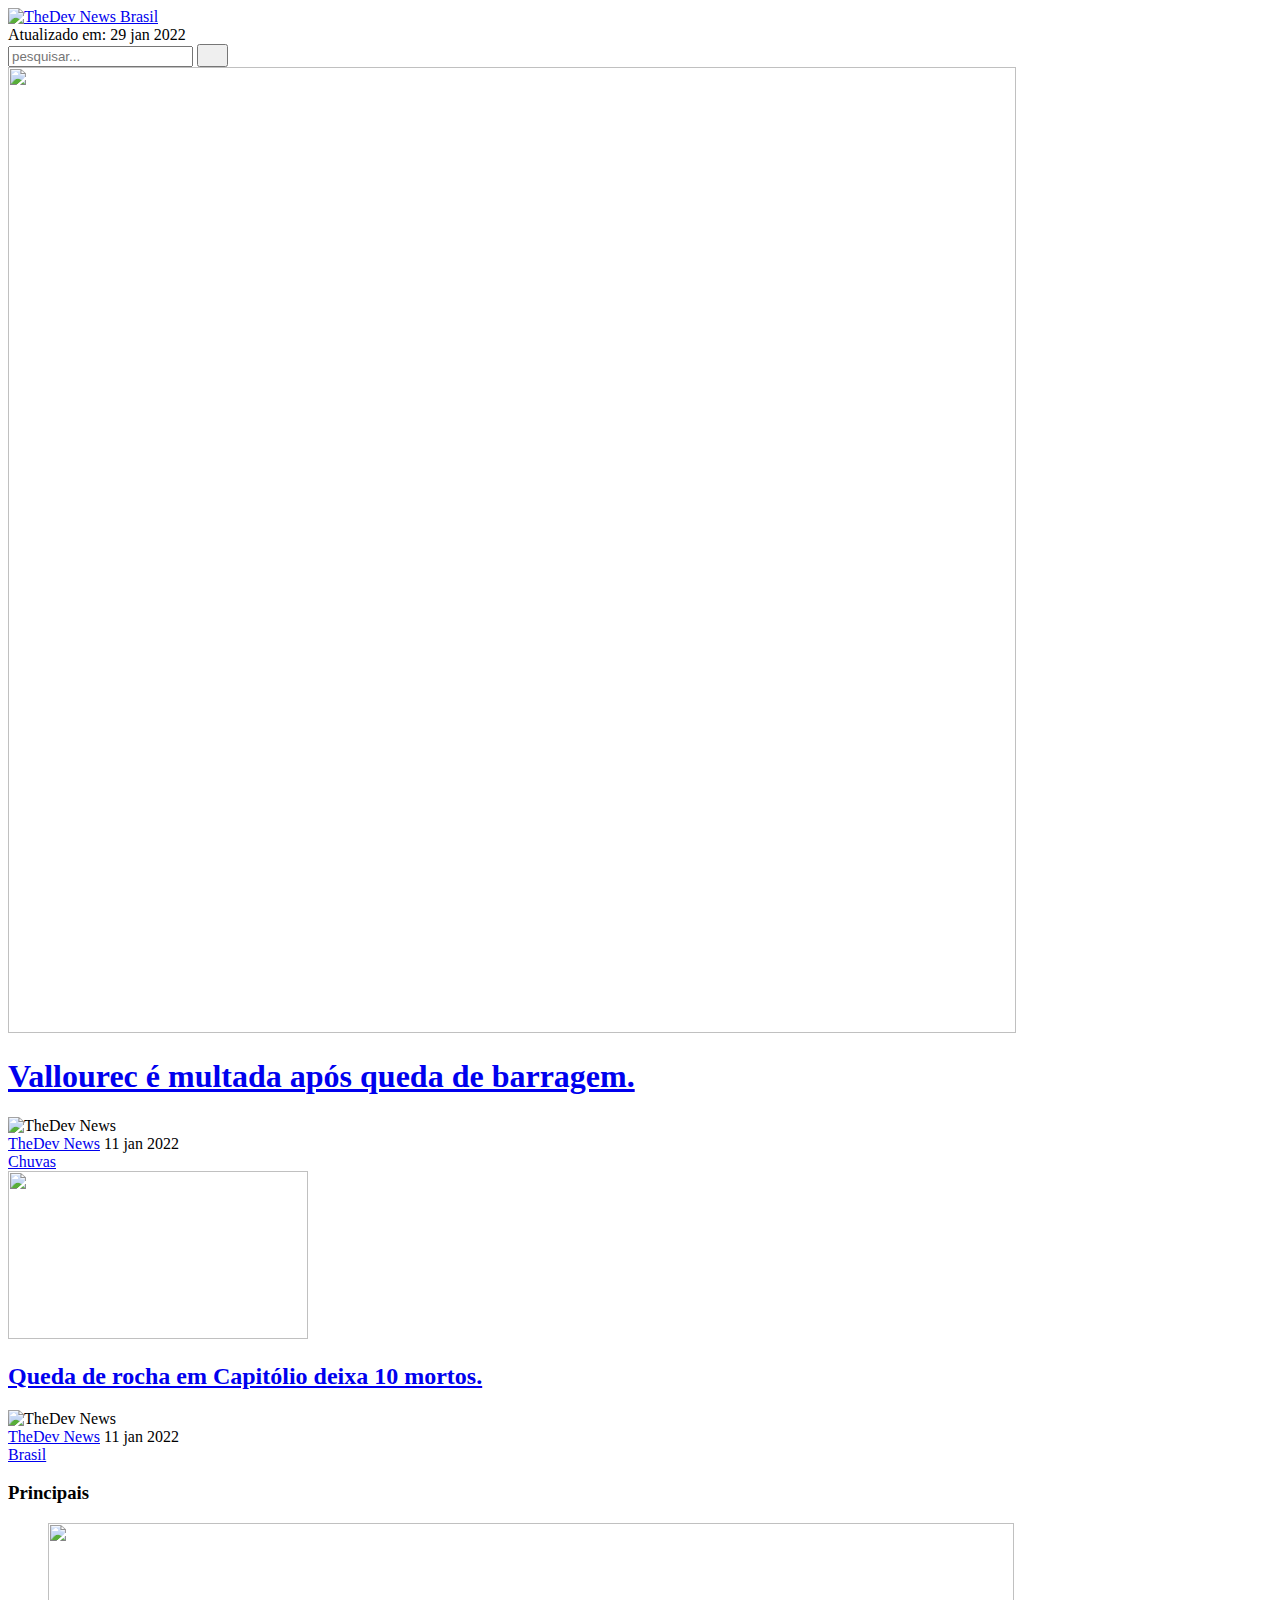
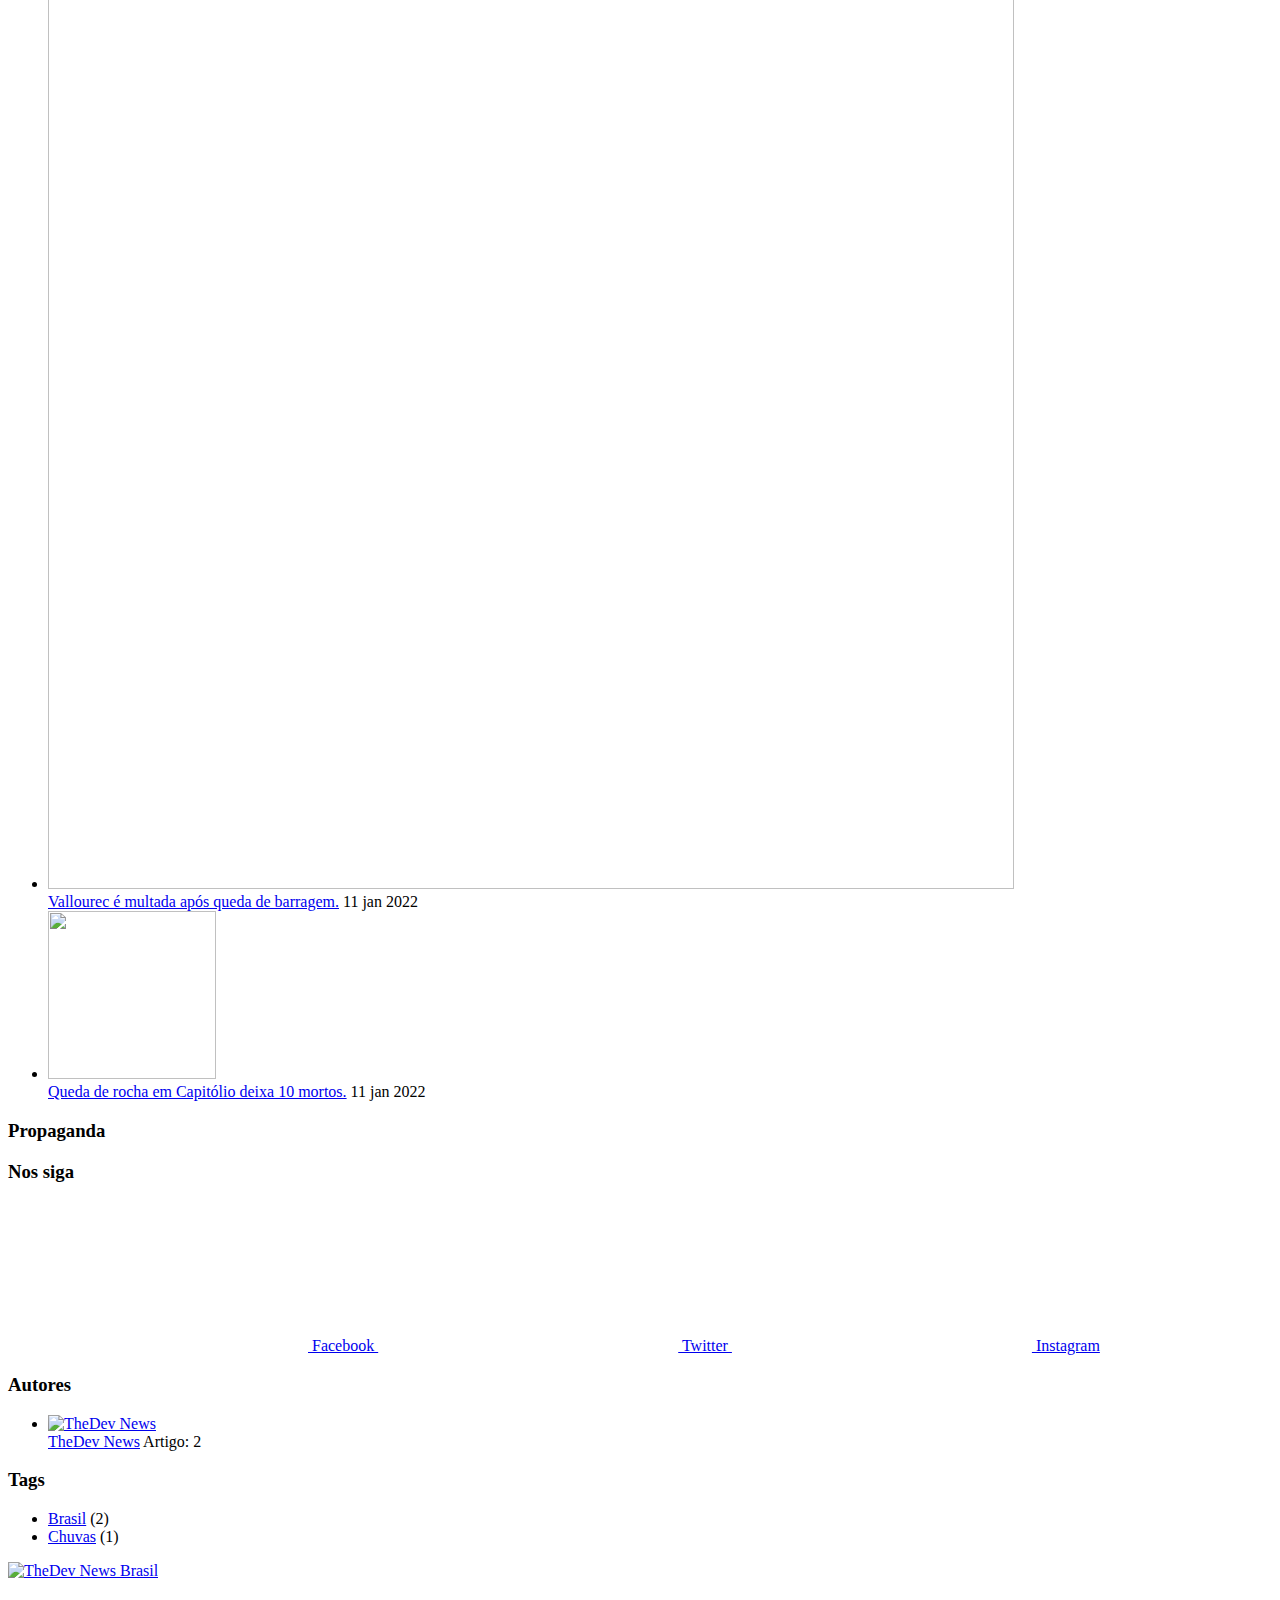
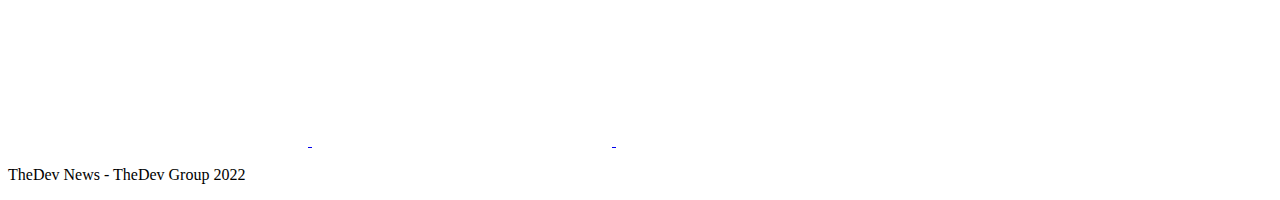
==== commit 21c20ec2: "Updated from Publii" ====
--- a/index.html
+++ b/index.html
@@ -1,4 +1,4 @@
-<!DOCTYPE html><html lang="pt-br"><head><meta charset="utf-8"><meta http-equiv="X-UA-Compatible" content="IE=edge"><meta name="viewport" content="width=device-width,initial-scale=1"><title>TheDev News Brasil</title><meta name="description" content="Um grupo de mídia criado por @thedevgroup que oferece liberdade de expressão a todos e não depende de grandes canais"><meta name="generator" content="Publii Open-Source CMS for Static Site"><link rel="canonical" href="https://www.thedevnews.ga/"><link rel="alternate" type="application/atom+xml" href="https://www.thedevnews.ga/feed.xml"><link rel="alternate" type="application/json" href="https://www.thedevnews.ga/feed.json"><meta property="og:title" content="TheDev News Brasil"><meta property="og:image" content="https://www.thedevnews.ga/media/website/TheDev-News-logo-4.png"><meta property="og:site_name" content="TheDev News Brasil"><meta property="og:description" content="Um grupo de mídia criado por @thedevgroup que oferece liberdade de expressão a todos e não depende de grandes canais"><meta property="og:url" content="https://www.thedevnews.ga/"><meta property="og:type" content="website"><meta name="twitter:card" content="summary_large_image"><meta name="twitter:site" content="@thedevnewsbr"><meta name="twitter:title" content="TheDev News Brasil"><meta name="twitter:description" content="Um grupo de mídia criado por @thedevgroup que oferece liberdade de expressão a todos e não depende de grandes canais"><meta name="twitter:image" content="https://www.thedevnews.ga/media/website/TheDev-News-logo-4.png"><link rel="shortcut icon" href="https://www.thedevnews.ga/media/website/TheDev-News-logo.png" type="image/x-icon"><style>:root{--body-font:-apple-system,BlinkMacSystemFont,"Segoe UI",Roboto,Oxygen,Ubuntu,Cantarell,"Fira Sans","Droid Sans","Helvetica Neue",Arial,sans-serif,"Apple Color Emoji","Segoe UI Emoji","Segoe UI Symbol";--heading-font:var(--body-font);--post-entry-font:var(--body-font);--logo-font:var(--body-font);--menu-font:var(--body-font)}</style><link rel="stylesheet" href="https://www.thedevnews.ga/assets/css/style.css?v=92df96ceddd2dae3001f3feadd73796e"><script type="application/ld+json">{"@context":"http://schema.org","@type":"Organization","name":"TheDev News Brasil","logo":"https://www.thedevnews.ga/media/website/TheDev-News-logo-4.png","url":"https://www.thedevnews.ga/","sameAs":["https://facebook.com/thedevnewsbr","https://twitter.com/thedevnewsbr","https://instagram.com/thedevnewsbr"]}</script></head><body><header class="topbar" id="js-header"><div class="topbar__inner"><a class="logo" href="https://www.thedevnews.ga/"><img src="https://www.thedevnews.ga/media/website/TheDev-News-logo-4.png" alt="TheDev News Brasil"></a></div></header><div class="content"><div class="infobar"><div class="infobar__update">Atualizado em: <time datetime="2022-01-12T01:33">12 jan 2022</time></div><div class="infobar__search"><form action="https://www.thedevnews.ga/search.html"><input type="search" name="q" placeholder="pesquisar..." aria-label="Entrada da Pesquisa"> <button type="submit" aria-label="Enviar"><svg role="presentation" focusable="false" width="15px" height="14px"><use xlink:href="https://www.thedevnews.ga/assets/svg/svg-map.svg#search"/></svg></button></form></div></div><main class="main l-grid l-grid--2col-1-4"><article class="c-card"><div class="c-card__wrapper"><a href="https://www.thedevnews.ga/vallourec-e-multada-apos-queda-de-barragem/" class="c-card__image"><img src="https://www.thedevnews.ga/media/posts/3/barragem.jpg" srcset="https://www.thedevnews.ga/media/posts/3/responsive/barragem-xs.jpg 300w, https://www.thedevnews.ga/media/posts/3/responsive/barragem-sm.jpg 480w, https://www.thedevnews.ga/media/posts/3/responsive/barragem-md.jpg 768w, https://www.thedevnews.ga/media/posts/3/responsive/barragem-lg.jpg 1024w" sizes="(max-width: 1024px) 100vw, 1024px" loading="lazy" height="966" width="1008" alt=""></a><header class="u-header"><h1 class="c-card__title"><a href="https://www.thedevnews.ga/vallourec-e-multada-apos-queda-de-barragem/">Vallourec é multada após queda de barragem.</a></h1><div class="u-header__meta u-small"><img src="https://www.thedevnews.ga/media/website/TheDev-News-logo-2.png" loading="lazy" class="u-header__avatar" alt="TheDev News" height="250" width="250"><div><a href="https://www.thedevnews.ga/autor/thedevnews/" title="TheDev News">TheDev News</a> <time datetime="2022-01-11T23:43">11 jan 2022</time></div><a href="https://www.thedevnews.ga/tags/chuvas-e-alagamentos/" class="c-card__tag u-tag u-tag--1">Chuvas</a></div></header></div></article><article class="c-card"><div class="c-card__wrapper"><a href="https://www.thedevnews.ga/queda-de-rocha-em-capitolio-deixa-10-mortos/" class="c-card__image"><img src="https://www.thedevnews.ga/media/posts/1/WhatsApp-Image-2022-01-08-at-18.01.36.jpeg" srcset="https://www.thedevnews.ga/media/posts/1/responsive/WhatsApp-Image-2022-01-08-at-18.01.36-xs.jpeg 300w, https://www.thedevnews.ga/media/posts/1/responsive/WhatsApp-Image-2022-01-08-at-18.01.36-sm.jpeg 480w, https://www.thedevnews.ga/media/posts/1/responsive/WhatsApp-Image-2022-01-08-at-18.01.36-md.jpeg 768w, https://www.thedevnews.ga/media/posts/1/responsive/WhatsApp-Image-2022-01-08-at-18.01.36-lg.jpeg 1024w" sizes="(max-width: 1024px) 100vw, 1024px" loading="lazy" height="168" width="300" alt=""></a><header class="u-header"><h2 class="h5 c-card__title"><a href="https://www.thedevnews.ga/queda-de-rocha-em-capitolio-deixa-10-mortos/">Queda de rocha em Capitólio deixa 10 mortos.</a></h2><div class="u-header__meta u-small"><img src="https://www.thedevnews.ga/media/website/TheDev-News-logo-2.png" loading="lazy" class="u-header__avatar" alt="TheDev News" height="250" width="250"><div><a href="https://www.thedevnews.ga/autor/thedevnews/" title="TheDev News">TheDev News</a> <time datetime="2022-01-11T00:27">11 jan 2022</time></div><a href="https://www.thedevnews.ga/tags/brasil/" class="c-card__tag u-tag u-tag--1">Brasil</a></div></header></div></article></main><div class="sidebar"><section class="box featured"><h3 class="box__title">Principais</h3><ul class="featured__container"><li class="featured__item"><a href="https://www.thedevnews.ga/vallourec-e-multada-apos-queda-de-barragem/" class="featured__image-link"><img src="https://www.thedevnews.ga/media/posts/3/responsive/barragem-xs.jpg" class="lazyload" loading="lazy" alt="" height="966" width="966"></a><div><a href="https://www.thedevnews.ga/vallourec-e-multada-apos-queda-de-barragem/" class="featured__title">Vallourec é multada após queda de barragem.</a> <time class="u-small" datetime="2022-01-11T23:43">11 jan 2022</time></div></li><li class="featured__item"><a href="https://www.thedevnews.ga/queda-de-rocha-em-capitolio-deixa-10-mortos/" class="featured__image-link"><img src="https://www.thedevnews.ga/media/posts/1/responsive/WhatsApp-Image-2022-01-08-at-18.01.36-xs.jpeg" class="lazyload" loading="lazy" alt="" height="168" width="168"></a><div><a href="https://www.thedevnews.ga/queda-de-rocha-em-capitolio-deixa-10-mortos/" class="featured__title">Queda de rocha em Capitólio deixa 10 mortos.</a> <time class="u-small" datetime="2022-01-11T00:27">11 jan 2022</time></div></li></ul></section><section class="box u-ads"><h3 class="u-ads__title">Propaganda</h3><script src="//ad.lomadee.com/banners/script.js?sourceId=37345468&dimension=18&height=600&width=300&method=0" type="text/javascript" language="javascript"></script></section><section class="box"><h3 class="box__title">Nos siga</h3><div class="follow"><a href="https://facebook.com/thedevnewsbr" class="facebook" aria-label="Facebook"><svg class="u-icon"><use xlink:href="https://www.thedevnews.ga/assets/svg/svg-map.svg#facebook"/></svg> Facebook </a><a href="https://twitter.com/thedevnewsbr" class="twitter" aria-label="Twitter"><svg class="u-icon"><use xlink:href="https://www.thedevnews.ga/assets/svg/svg-map.svg#twitter"/></svg> Twitter </a><a href="https://instagram.com/thedevnewsbr" class="instagram" aria-label="Instagram"><svg class="u-icon"><use xlink:href="https://www.thedevnews.ga/assets/svg/svg-map.svg#instagram"/></svg> Instagram</a></div></section><section class="box authors"><h3 class="box__title">Autores</h3><ul class="authors__cotainer"><li class="authors__item"><a href="https://www.thedevnews.ga/autor/thedevnews/" class="authors__image-link"><img src="https://www.thedevnews.ga/media/website/TheDev-News-logo-2.png" loading="lazy" alt="TheDev News" height="250" width="250"></a><div><a href="https://www.thedevnews.ga/autor/thedevnews/" class="authors__title">TheDev News</a> <span class="u-small">Artigo: 2</span></div></li></ul></section><section class="box"><h3 class="box__title">Tags</h3><ul class="tags"><li><a href="https://www.thedevnews.ga/tags/brasil/">Brasil</a> <span class="u-small">(2)</span></li><li><a href="https://www.thedevnews.ga/tags/chuvas-e-alagamentos/">Chuvas</a> <span class="u-small">(1)</span></li></ul></section></div><footer class="footer"><a class="footer__logo" href="https://www.thedevnews.ga/"><img src="https://www.thedevnews.ga/media/website/TheDev-News-logo-4.png" alt="TheDev News Brasil"></a><nav><ul class="footer__nav"></ul></nav><div class="footer__follow"><a href="https://facebook.com/thedevnewsbr" aria-label="Facebook"><svg><use xlink:href="https://www.thedevnews.ga/assets/svg/svg-map.svg#facebook"/></svg> </a><a href="https://twitter.com/thedevnewsbr" aria-label="Twitter"><svg><use xlink:href="https://www.thedevnews.ga/assets/svg/svg-map.svg#twitter"/></svg> </a><a href="https://instagram.com/thedevnewsbr" aria-label="Instagram"><svg><use xlink:href="https://www.thedevnews.ga/assets/svg/svg-map.svg#instagram"/></svg></a></div><div class="footer__copyright"><p>TheDev News - TheDev Group 2022</p></div></footer></div><script>window.publiiThemeMenuConfig = {    
+<!DOCTYPE html><html lang="pt-br"><head><meta charset="utf-8"><meta http-equiv="X-UA-Compatible" content="IE=edge"><meta name="viewport" content="width=device-width,initial-scale=1"><title>TheDev News Brasil</title><meta name="description" content="Um grupo de mídia criado por @thedevgroup que oferece liberdade de expressão a todos e não depende de grandes canais"><meta name="generator" content="Publii Open-Source CMS for Static Site"><link rel="canonical" href="https://www.thedevnews.ga/"><link rel="alternate" type="application/atom+xml" href="https://www.thedevnews.ga/feed.xml"><link rel="alternate" type="application/json" href="https://www.thedevnews.ga/feed.json"><meta property="og:title" content="TheDev News Brasil"><meta property="og:image" content="https://www.thedevnews.ga/media/website/TheDev-News-logo-4.png"><meta property="og:site_name" content="TheDev News Brasil"><meta property="og:description" content="Um grupo de mídia criado por @thedevgroup que oferece liberdade de expressão a todos e não depende de grandes canais"><meta property="og:url" content="https://www.thedevnews.ga/"><meta property="og:type" content="website"><meta name="twitter:card" content="summary_large_image"><meta name="twitter:site" content="@thedevnewsbr"><meta name="twitter:title" content="TheDev News Brasil"><meta name="twitter:description" content="Um grupo de mídia criado por @thedevgroup que oferece liberdade de expressão a todos e não depende de grandes canais"><meta name="twitter:image" content="https://www.thedevnews.ga/media/website/TheDev-News-logo-4.png"><link rel="shortcut icon" href="https://www.thedevnews.ga/media/website/TheDev-News-logo.png" type="image/x-icon"><style>:root{--body-font:-apple-system,BlinkMacSystemFont,"Segoe UI",Roboto,Oxygen,Ubuntu,Cantarell,"Fira Sans","Droid Sans","Helvetica Neue",Arial,sans-serif,"Apple Color Emoji","Segoe UI Emoji","Segoe UI Symbol";--heading-font:var(--body-font);--post-entry-font:var(--body-font);--logo-font:var(--body-font);--menu-font:var(--body-font)}</style><link rel="stylesheet" href="https://www.thedevnews.ga/assets/css/style.css?v=92df96ceddd2dae3001f3feadd73796e"><script type="application/ld+json">{"@context":"http://schema.org","@type":"Organization","name":"TheDev News Brasil","logo":"https://www.thedevnews.ga/media/website/TheDev-News-logo-4.png","url":"https://www.thedevnews.ga/","sameAs":["https://facebook.com/thedevnewsbr","https://twitter.com/thedevnewsbr","https://instagram.com/thedevnewsbr"]}</script></head><body><header class="topbar" id="js-header"><div class="topbar__inner"><a class="logo" href="https://www.thedevnews.ga/"><img src="https://www.thedevnews.ga/media/website/TheDev-News-logo-4.png" alt="TheDev News Brasil"></a></div></header><div class="content"><div class="infobar"><div class="infobar__update">Atualizado em: <time datetime="2022-01-29T02:39">29 jan 2022</time></div><div class="infobar__search"><form action="https://www.thedevnews.ga/search.html"><input type="search" name="q" placeholder="pesquisar..." aria-label="Entrada da Pesquisa"> <button type="submit" aria-label="Enviar"><svg role="presentation" focusable="false" width="15px" height="14px"><use xlink:href="https://www.thedevnews.ga/assets/svg/svg-map.svg#search"/></svg></button></form></div></div><main class="main l-grid l-grid--2col-1-4"><article class="c-card"><div class="c-card__wrapper"><a href="https://www.thedevnews.ga/vallourec-e-multada-apos-queda-de-barragem/" class="c-card__image"><img src="https://www.thedevnews.ga/media/posts/3/barragem.jpg" srcset="https://www.thedevnews.ga/media/posts/3/responsive/barragem-xs.jpg 300w, https://www.thedevnews.ga/media/posts/3/responsive/barragem-sm.jpg 480w, https://www.thedevnews.ga/media/posts/3/responsive/barragem-md.jpg 768w, https://www.thedevnews.ga/media/posts/3/responsive/barragem-lg.jpg 1024w" sizes="(max-width: 1024px) 100vw, 1024px" loading="lazy" height="966" width="1008" alt=""></a><header class="u-header"><h1 class="c-card__title"><a href="https://www.thedevnews.ga/vallourec-e-multada-apos-queda-de-barragem/">Vallourec é multada após queda de barragem.</a></h1><div class="u-header__meta u-small"><img src="https://www.thedevnews.ga/media/website/TheDev-News-logo-2.png" loading="lazy" class="u-header__avatar" alt="TheDev News" height="250" width="250"><div><a href="https://www.thedevnews.ga/autor/thedevnews/" title="TheDev News">TheDev News</a> <time datetime="2022-01-11T23:43">11 jan 2022</time></div><a href="https://www.thedevnews.ga/tags/chuvas-e-alagamentos/" class="c-card__tag u-tag u-tag--1">Chuvas</a></div></header></div></article><article class="c-card"><div class="c-card__wrapper"><a href="https://www.thedevnews.ga/queda-de-rocha-em-capitolio-deixa-10-mortos/" class="c-card__image"><img src="https://www.thedevnews.ga/media/posts/1/WhatsApp-Image-2022-01-08-at-18.01.36.jpeg" srcset="https://www.thedevnews.ga/media/posts/1/responsive/WhatsApp-Image-2022-01-08-at-18.01.36-xs.jpeg 300w, https://www.thedevnews.ga/media/posts/1/responsive/WhatsApp-Image-2022-01-08-at-18.01.36-sm.jpeg 480w, https://www.thedevnews.ga/media/posts/1/responsive/WhatsApp-Image-2022-01-08-at-18.01.36-md.jpeg 768w, https://www.thedevnews.ga/media/posts/1/responsive/WhatsApp-Image-2022-01-08-at-18.01.36-lg.jpeg 1024w" sizes="(max-width: 1024px) 100vw, 1024px" loading="lazy" height="168" width="300" alt=""></a><header class="u-header"><h2 class="h5 c-card__title"><a href="https://www.thedevnews.ga/queda-de-rocha-em-capitolio-deixa-10-mortos/">Queda de rocha em Capitólio deixa 10 mortos.</a></h2><div class="u-header__meta u-small"><img src="https://www.thedevnews.ga/media/website/TheDev-News-logo-2.png" loading="lazy" class="u-header__avatar" alt="TheDev News" height="250" width="250"><div><a href="https://www.thedevnews.ga/autor/thedevnews/" title="TheDev News">TheDev News</a> <time datetime="2022-01-11T00:27">11 jan 2022</time></div><a href="https://www.thedevnews.ga/tags/brasil/" class="c-card__tag u-tag u-tag--1">Brasil</a></div></header></div></article></main><div class="sidebar"><section class="box featured"><h3 class="box__title">Principais</h3><ul class="featured__container"><li class="featured__item"><a href="https://www.thedevnews.ga/vallourec-e-multada-apos-queda-de-barragem/" class="featured__image-link"><img src="https://www.thedevnews.ga/media/posts/3/responsive/barragem-xs.jpg" class="lazyload" loading="lazy" alt="" height="966" width="966"></a><div><a href="https://www.thedevnews.ga/vallourec-e-multada-apos-queda-de-barragem/" class="featured__title">Vallourec é multada após queda de barragem.</a> <time class="u-small" datetime="2022-01-11T23:43">11 jan 2022</time></div></li><li class="featured__item"><a href="https://www.thedevnews.ga/queda-de-rocha-em-capitolio-deixa-10-mortos/" class="featured__image-link"><img src="https://www.thedevnews.ga/media/posts/1/responsive/WhatsApp-Image-2022-01-08-at-18.01.36-xs.jpeg" class="lazyload" loading="lazy" alt="" height="168" width="168"></a><div><a href="https://www.thedevnews.ga/queda-de-rocha-em-capitolio-deixa-10-mortos/" class="featured__title">Queda de rocha em Capitólio deixa 10 mortos.</a> <time class="u-small" datetime="2022-01-11T00:27">11 jan 2022</time></div></li></ul></section><section class="box u-ads"><h3 class="u-ads__title">Propaganda</h3><script src="//ad.lomadee.com/banners/script.js?sourceId=37345468&dimension=18&height=600&width=300&method=0" type="text/javascript" language="javascript"></script></section><section class="box"><h3 class="box__title">Nos siga</h3><div class="follow"><a href="https://facebook.com/thedevnewsbr" class="facebook" aria-label="Facebook"><svg class="u-icon"><use xlink:href="https://www.thedevnews.ga/assets/svg/svg-map.svg#facebook"/></svg> Facebook </a><a href="https://twitter.com/thedevnewsbr" class="twitter" aria-label="Twitter"><svg class="u-icon"><use xlink:href="https://www.thedevnews.ga/assets/svg/svg-map.svg#twitter"/></svg> Twitter </a><a href="https://instagram.com/thedevnewsbr" class="instagram" aria-label="Instagram"><svg class="u-icon"><use xlink:href="https://www.thedevnews.ga/assets/svg/svg-map.svg#instagram"/></svg> Instagram</a></div></section><section class="box authors"><h3 class="box__title">Autores</h3><ul class="authors__cotainer"><li class="authors__item"><a href="https://www.thedevnews.ga/autor/thedevnews/" class="authors__image-link"><img src="https://www.thedevnews.ga/media/website/TheDev-News-logo-2.png" loading="lazy" alt="TheDev News" height="250" width="250"></a><div><a href="https://www.thedevnews.ga/autor/thedevnews/" class="authors__title">TheDev News</a> <span class="u-small">Artigo: 2</span></div></li></ul></section><section class="box"><h3 class="box__title">Tags</h3><ul class="tags"><li><a href="https://www.thedevnews.ga/tags/brasil/">Brasil</a> <span class="u-small">(2)</span></li><li><a href="https://www.thedevnews.ga/tags/chuvas-e-alagamentos/">Chuvas</a> <span class="u-small">(1)</span></li></ul></section></div><footer class="footer"><a class="footer__logo" href="https://www.thedevnews.ga/"><img src="https://www.thedevnews.ga/media/website/TheDev-News-logo-4.png" alt="TheDev News Brasil"></a><nav><ul class="footer__nav"></ul></nav><div class="footer__follow"><a href="https://facebook.com/thedevnewsbr" aria-label="Facebook"><svg><use xlink:href="https://www.thedevnews.ga/assets/svg/svg-map.svg#facebook"/></svg> </a><a href="https://twitter.com/thedevnewsbr" aria-label="Twitter"><svg><use xlink:href="https://www.thedevnews.ga/assets/svg/svg-map.svg#twitter"/></svg> </a><a href="https://instagram.com/thedevnewsbr" aria-label="Instagram"><svg><use xlink:href="https://www.thedevnews.ga/assets/svg/svg-map.svg#instagram"/></svg></a></div><div class="footer__copyright"><p>TheDev News - TheDev Group 2022</p></div></footer></div><script>window.publiiThemeMenuConfig = {    
         mobileMenuMode: 'sidebar',
         animationSpeed: 300,
         submenuWidth: 'auto',
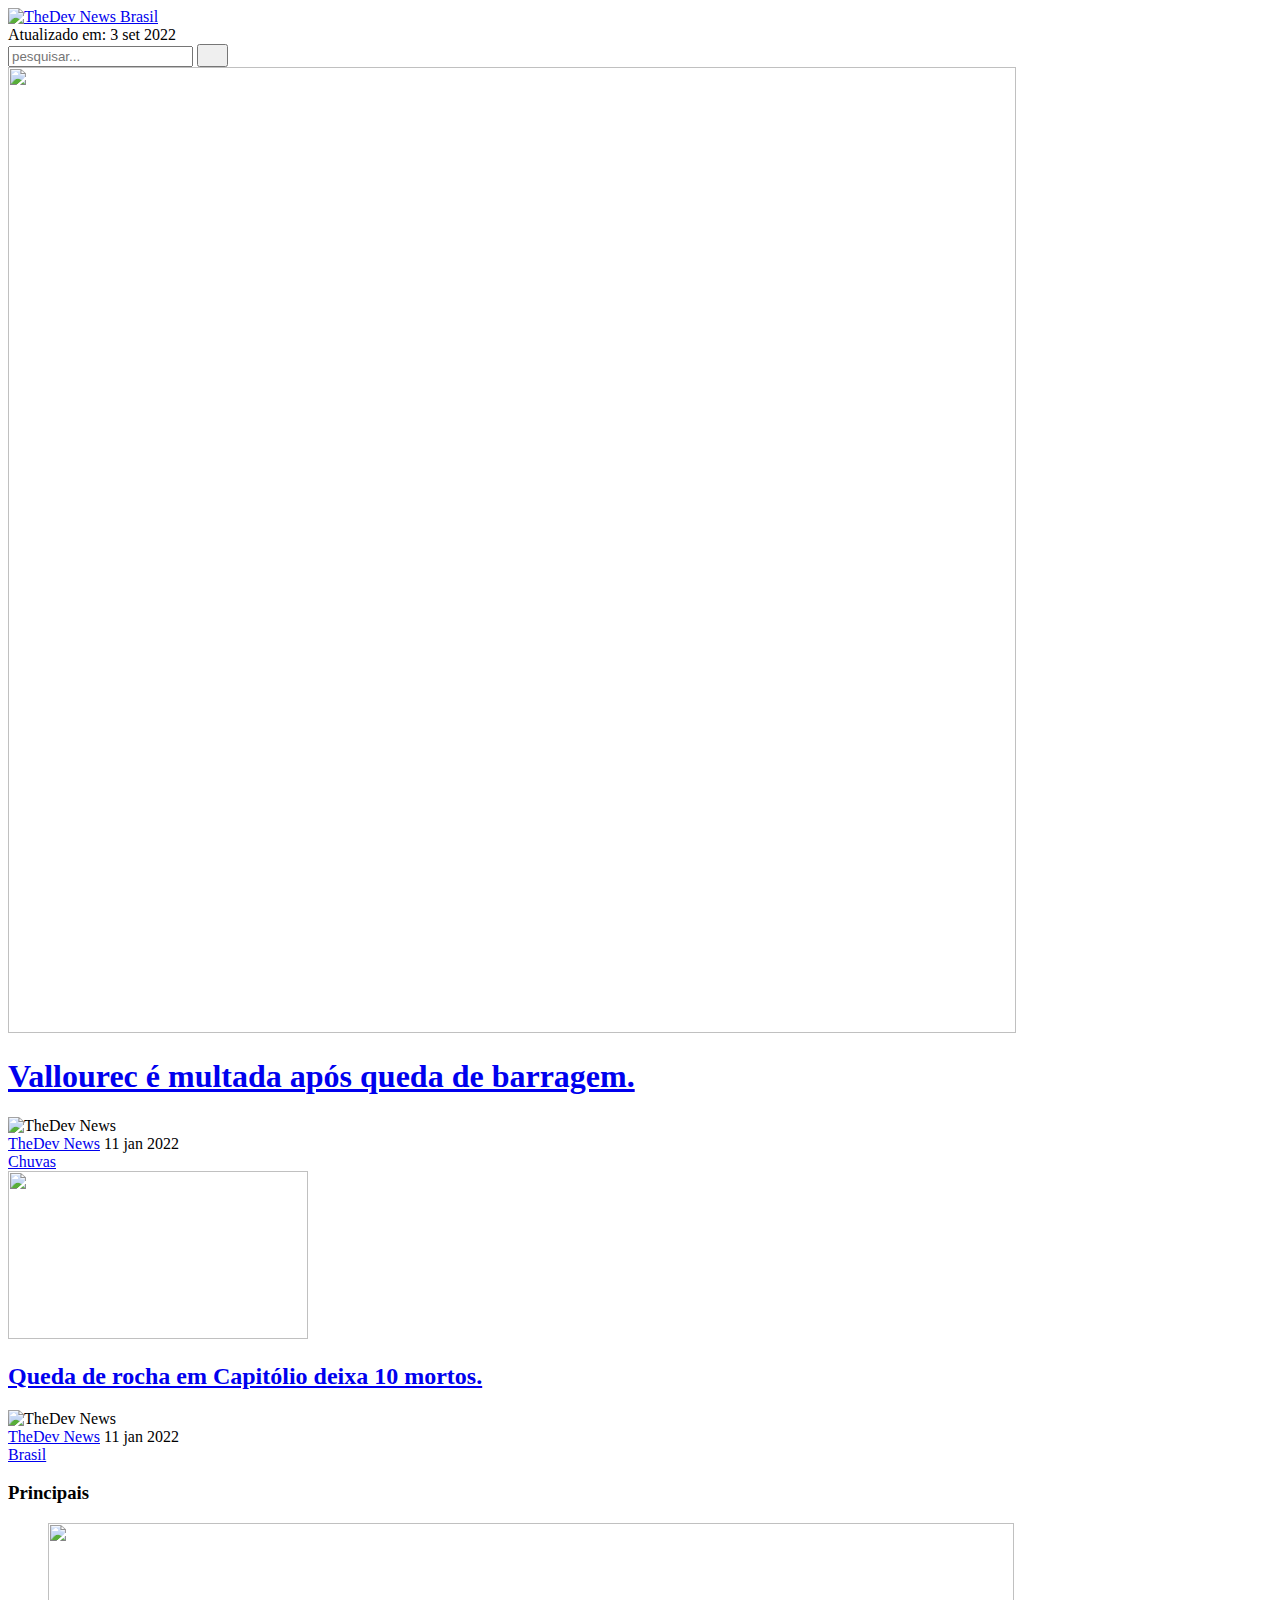
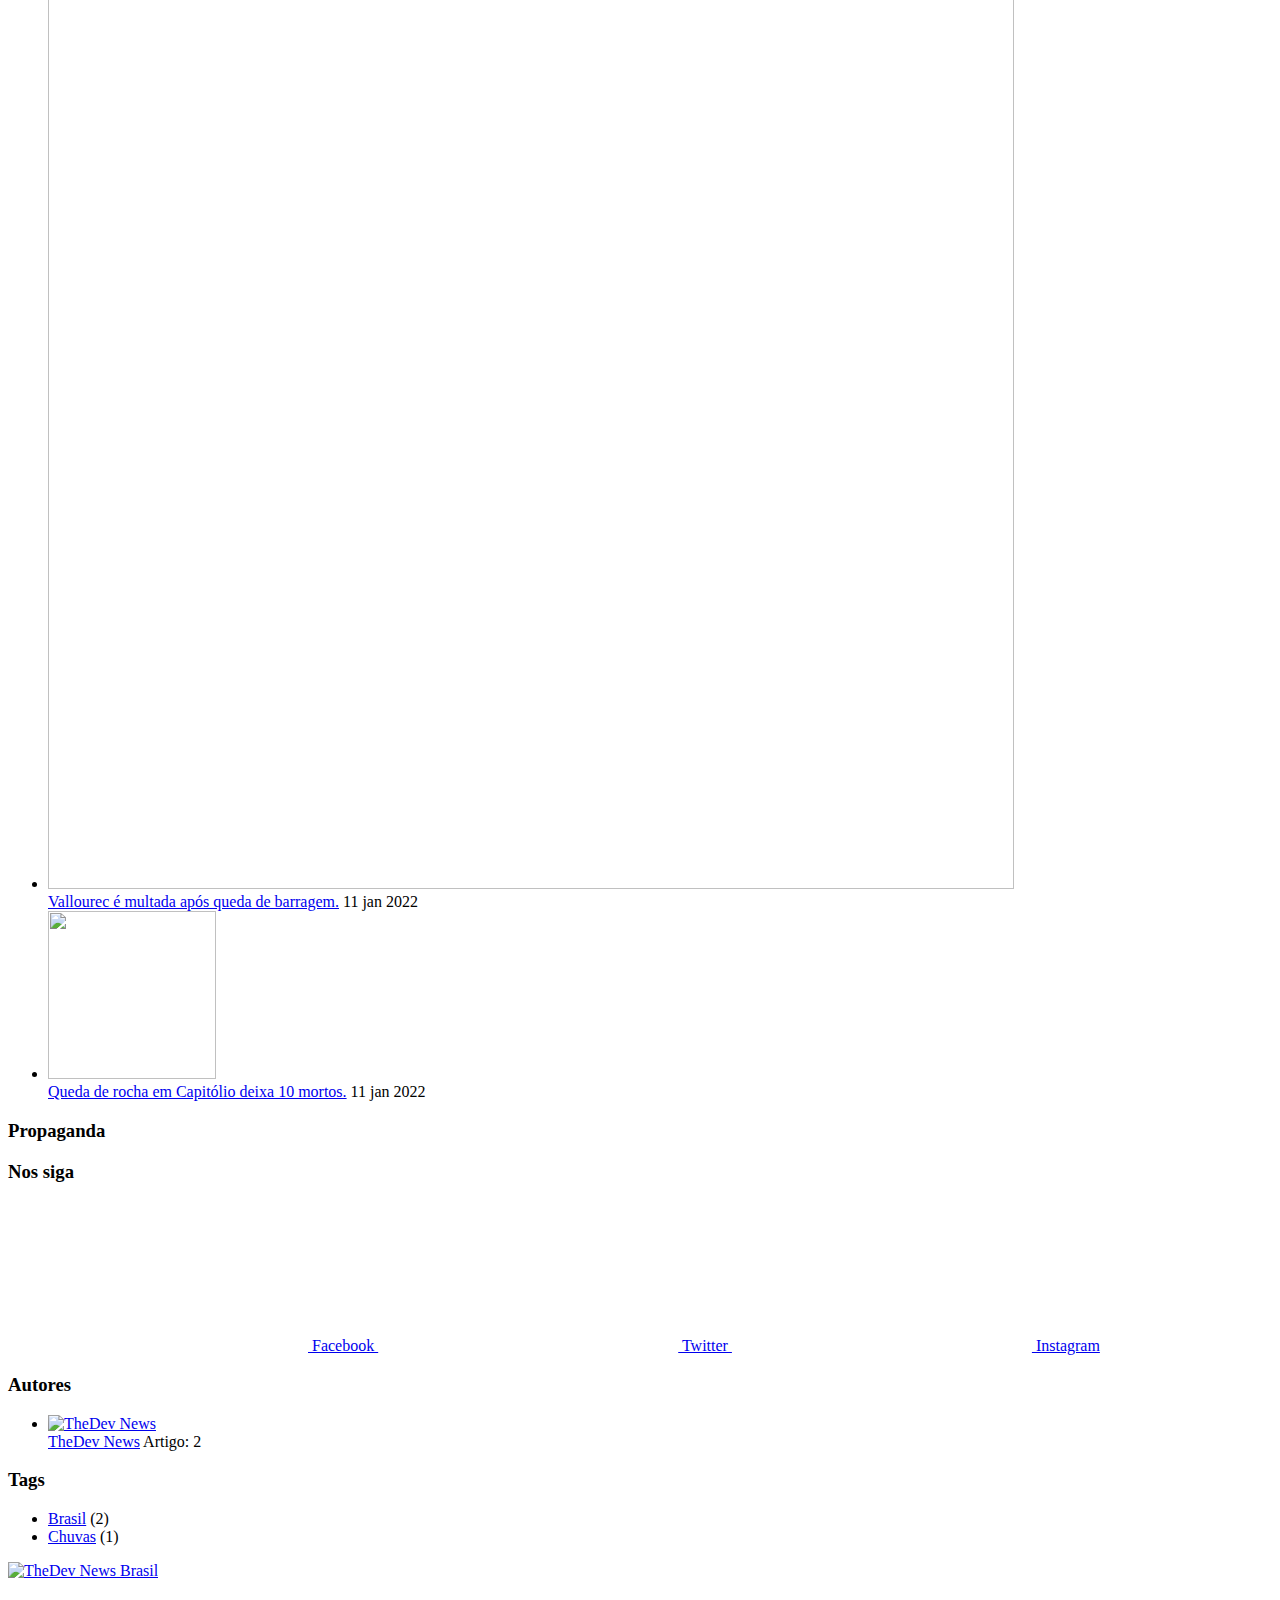
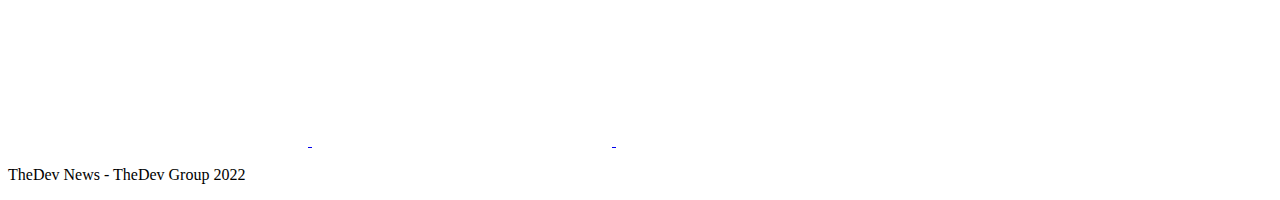
==== commit e9eaf342: "Updated from Publii" ====
--- a/index.html
+++ b/index.html
@@ -1,4 +1,4 @@
-<!DOCTYPE html><html lang="pt-br"><head><meta charset="utf-8"><meta http-equiv="X-UA-Compatible" content="IE=edge"><meta name="viewport" content="width=device-width,initial-scale=1"><title>TheDev News Brasil</title><meta name="description" content="Um grupo de mídia criado por @thedevgroup que oferece liberdade de expressão a todos e não depende de grandes canais"><meta name="generator" content="Publii Open-Source CMS for Static Site"><link rel="canonical" href="https://www.thedevnews.ga/"><link rel="alternate" type="application/atom+xml" href="https://www.thedevnews.ga/feed.xml"><link rel="alternate" type="application/json" href="https://www.thedevnews.ga/feed.json"><meta property="og:title" content="TheDev News Brasil"><meta property="og:image" content="https://www.thedevnews.ga/media/website/TheDev-News-logo-4.png"><meta property="og:site_name" content="TheDev News Brasil"><meta property="og:description" content="Um grupo de mídia criado por @thedevgroup que oferece liberdade de expressão a todos e não depende de grandes canais"><meta property="og:url" content="https://www.thedevnews.ga/"><meta property="og:type" content="website"><meta name="twitter:card" content="summary_large_image"><meta name="twitter:site" content="@thedevnewsbr"><meta name="twitter:title" content="TheDev News Brasil"><meta name="twitter:description" content="Um grupo de mídia criado por @thedevgroup que oferece liberdade de expressão a todos e não depende de grandes canais"><meta name="twitter:image" content="https://www.thedevnews.ga/media/website/TheDev-News-logo-4.png"><link rel="shortcut icon" href="https://www.thedevnews.ga/media/website/TheDev-News-logo.png" type="image/x-icon"><style>:root{--body-font:-apple-system,BlinkMacSystemFont,"Segoe UI",Roboto,Oxygen,Ubuntu,Cantarell,"Fira Sans","Droid Sans","Helvetica Neue",Arial,sans-serif,"Apple Color Emoji","Segoe UI Emoji","Segoe UI Symbol";--heading-font:var(--body-font);--post-entry-font:var(--body-font);--logo-font:var(--body-font);--menu-font:var(--body-font)}</style><link rel="stylesheet" href="https://www.thedevnews.ga/assets/css/style.css?v=92df96ceddd2dae3001f3feadd73796e"><script type="application/ld+json">{"@context":"http://schema.org","@type":"Organization","name":"TheDev News Brasil","logo":"https://www.thedevnews.ga/media/website/TheDev-News-logo-4.png","url":"https://www.thedevnews.ga/","sameAs":["https://facebook.com/thedevnewsbr","https://twitter.com/thedevnewsbr","https://instagram.com/thedevnewsbr"]}</script></head><body><header class="topbar" id="js-header"><div class="topbar__inner"><a class="logo" href="https://www.thedevnews.ga/"><img src="https://www.thedevnews.ga/media/website/TheDev-News-logo-4.png" alt="TheDev News Brasil"></a></div></header><div class="content"><div class="infobar"><div class="infobar__update">Atualizado em: <time datetime="2022-01-29T02:39">29 jan 2022</time></div><div class="infobar__search"><form action="https://www.thedevnews.ga/search.html"><input type="search" name="q" placeholder="pesquisar..." aria-label="Entrada da Pesquisa"> <button type="submit" aria-label="Enviar"><svg role="presentation" focusable="false" width="15px" height="14px"><use xlink:href="https://www.thedevnews.ga/assets/svg/svg-map.svg#search"/></svg></button></form></div></div><main class="main l-grid l-grid--2col-1-4"><article class="c-card"><div class="c-card__wrapper"><a href="https://www.thedevnews.ga/vallourec-e-multada-apos-queda-de-barragem/" class="c-card__image"><img src="https://www.thedevnews.ga/media/posts/3/barragem.jpg" srcset="https://www.thedevnews.ga/media/posts/3/responsive/barragem-xs.jpg 300w, https://www.thedevnews.ga/media/posts/3/responsive/barragem-sm.jpg 480w, https://www.thedevnews.ga/media/posts/3/responsive/barragem-md.jpg 768w, https://www.thedevnews.ga/media/posts/3/responsive/barragem-lg.jpg 1024w" sizes="(max-width: 1024px) 100vw, 1024px" loading="lazy" height="966" width="1008" alt=""></a><header class="u-header"><h1 class="c-card__title"><a href="https://www.thedevnews.ga/vallourec-e-multada-apos-queda-de-barragem/">Vallourec é multada após queda de barragem.</a></h1><div class="u-header__meta u-small"><img src="https://www.thedevnews.ga/media/website/TheDev-News-logo-2.png" loading="lazy" class="u-header__avatar" alt="TheDev News" height="250" width="250"><div><a href="https://www.thedevnews.ga/autor/thedevnews/" title="TheDev News">TheDev News</a> <time datetime="2022-01-11T23:43">11 jan 2022</time></div><a href="https://www.thedevnews.ga/tags/chuvas-e-alagamentos/" class="c-card__tag u-tag u-tag--1">Chuvas</a></div></header></div></article><article class="c-card"><div class="c-card__wrapper"><a href="https://www.thedevnews.ga/queda-de-rocha-em-capitolio-deixa-10-mortos/" class="c-card__image"><img src="https://www.thedevnews.ga/media/posts/1/WhatsApp-Image-2022-01-08-at-18.01.36.jpeg" srcset="https://www.thedevnews.ga/media/posts/1/responsive/WhatsApp-Image-2022-01-08-at-18.01.36-xs.jpeg 300w, https://www.thedevnews.ga/media/posts/1/responsive/WhatsApp-Image-2022-01-08-at-18.01.36-sm.jpeg 480w, https://www.thedevnews.ga/media/posts/1/responsive/WhatsApp-Image-2022-01-08-at-18.01.36-md.jpeg 768w, https://www.thedevnews.ga/media/posts/1/responsive/WhatsApp-Image-2022-01-08-at-18.01.36-lg.jpeg 1024w" sizes="(max-width: 1024px) 100vw, 1024px" loading="lazy" height="168" width="300" alt=""></a><header class="u-header"><h2 class="h5 c-card__title"><a href="https://www.thedevnews.ga/queda-de-rocha-em-capitolio-deixa-10-mortos/">Queda de rocha em Capitólio deixa 10 mortos.</a></h2><div class="u-header__meta u-small"><img src="https://www.thedevnews.ga/media/website/TheDev-News-logo-2.png" loading="lazy" class="u-header__avatar" alt="TheDev News" height="250" width="250"><div><a href="https://www.thedevnews.ga/autor/thedevnews/" title="TheDev News">TheDev News</a> <time datetime="2022-01-11T00:27">11 jan 2022</time></div><a href="https://www.thedevnews.ga/tags/brasil/" class="c-card__tag u-tag u-tag--1">Brasil</a></div></header></div></article></main><div class="sidebar"><section class="box featured"><h3 class="box__title">Principais</h3><ul class="featured__container"><li class="featured__item"><a href="https://www.thedevnews.ga/vallourec-e-multada-apos-queda-de-barragem/" class="featured__image-link"><img src="https://www.thedevnews.ga/media/posts/3/responsive/barragem-xs.jpg" class="lazyload" loading="lazy" alt="" height="966" width="966"></a><div><a href="https://www.thedevnews.ga/vallourec-e-multada-apos-queda-de-barragem/" class="featured__title">Vallourec é multada após queda de barragem.</a> <time class="u-small" datetime="2022-01-11T23:43">11 jan 2022</time></div></li><li class="featured__item"><a href="https://www.thedevnews.ga/queda-de-rocha-em-capitolio-deixa-10-mortos/" class="featured__image-link"><img src="https://www.thedevnews.ga/media/posts/1/responsive/WhatsApp-Image-2022-01-08-at-18.01.36-xs.jpeg" class="lazyload" loading="lazy" alt="" height="168" width="168"></a><div><a href="https://www.thedevnews.ga/queda-de-rocha-em-capitolio-deixa-10-mortos/" class="featured__title">Queda de rocha em Capitólio deixa 10 mortos.</a> <time class="u-small" datetime="2022-01-11T00:27">11 jan 2022</time></div></li></ul></section><section class="box u-ads"><h3 class="u-ads__title">Propaganda</h3><script src="//ad.lomadee.com/banners/script.js?sourceId=37345468&dimension=18&height=600&width=300&method=0" type="text/javascript" language="javascript"></script></section><section class="box"><h3 class="box__title">Nos siga</h3><div class="follow"><a href="https://facebook.com/thedevnewsbr" class="facebook" aria-label="Facebook"><svg class="u-icon"><use xlink:href="https://www.thedevnews.ga/assets/svg/svg-map.svg#facebook"/></svg> Facebook </a><a href="https://twitter.com/thedevnewsbr" class="twitter" aria-label="Twitter"><svg class="u-icon"><use xlink:href="https://www.thedevnews.ga/assets/svg/svg-map.svg#twitter"/></svg> Twitter </a><a href="https://instagram.com/thedevnewsbr" class="instagram" aria-label="Instagram"><svg class="u-icon"><use xlink:href="https://www.thedevnews.ga/assets/svg/svg-map.svg#instagram"/></svg> Instagram</a></div></section><section class="box authors"><h3 class="box__title">Autores</h3><ul class="authors__cotainer"><li class="authors__item"><a href="https://www.thedevnews.ga/autor/thedevnews/" class="authors__image-link"><img src="https://www.thedevnews.ga/media/website/TheDev-News-logo-2.png" loading="lazy" alt="TheDev News" height="250" width="250"></a><div><a href="https://www.thedevnews.ga/autor/thedevnews/" class="authors__title">TheDev News</a> <span class="u-small">Artigo: 2</span></div></li></ul></section><section class="box"><h3 class="box__title">Tags</h3><ul class="tags"><li><a href="https://www.thedevnews.ga/tags/brasil/">Brasil</a> <span class="u-small">(2)</span></li><li><a href="https://www.thedevnews.ga/tags/chuvas-e-alagamentos/">Chuvas</a> <span class="u-small">(1)</span></li></ul></section></div><footer class="footer"><a class="footer__logo" href="https://www.thedevnews.ga/"><img src="https://www.thedevnews.ga/media/website/TheDev-News-logo-4.png" alt="TheDev News Brasil"></a><nav><ul class="footer__nav"></ul></nav><div class="footer__follow"><a href="https://facebook.com/thedevnewsbr" aria-label="Facebook"><svg><use xlink:href="https://www.thedevnews.ga/assets/svg/svg-map.svg#facebook"/></svg> </a><a href="https://twitter.com/thedevnewsbr" aria-label="Twitter"><svg><use xlink:href="https://www.thedevnews.ga/assets/svg/svg-map.svg#twitter"/></svg> </a><a href="https://instagram.com/thedevnewsbr" aria-label="Instagram"><svg><use xlink:href="https://www.thedevnews.ga/assets/svg/svg-map.svg#instagram"/></svg></a></div><div class="footer__copyright"><p>TheDev News - TheDev Group 2022</p></div></footer></div><script>window.publiiThemeMenuConfig = {    
+<!DOCTYPE html><html lang="pt-br"><head><meta charset="utf-8"><meta http-equiv="X-UA-Compatible" content="IE=edge"><meta name="viewport" content="width=device-width,initial-scale=1"><title>TheDev News Brasil</title><meta name="description" content="Um grupo de mídia criado por @thedevgroup que oferece liberdade de expressão a todos e não depende de grandes canais"><meta name="generator" content="Publii Open-Source CMS for Static Site"><link rel="canonical" href="https://www.thedevnews.ga/"><link rel="alternate" type="application/atom+xml" href="https://www.thedevnews.ga/feed.xml"><link rel="alternate" type="application/json" href="https://www.thedevnews.ga/feed.json"><meta property="og:title" content="TheDev News Brasil"><meta property="og:image" content="https://www.thedevnews.ga/media/website/TheDev-News-logo-4.png"><meta property="og:site_name" content="TheDev News Brasil"><meta property="og:description" content="Um grupo de mídia criado por @thedevgroup que oferece liberdade de expressão a todos e não depende de grandes canais"><meta property="og:url" content="https://www.thedevnews.ga/"><meta property="og:type" content="website"><meta name="twitter:card" content="summary_large_image"><meta name="twitter:site" content="@thedevnewsbr"><meta name="twitter:title" content="TheDev News Brasil"><meta name="twitter:description" content="Um grupo de mídia criado por @thedevgroup que oferece liberdade de expressão a todos e não depende de grandes canais"><meta name="twitter:image" content="https://www.thedevnews.ga/media/website/TheDev-News-logo-4.png"><link rel="shortcut icon" href="https://www.thedevnews.ga/media/website/TheDev-News-logo.png" type="image/x-icon"><style>:root{--body-font:-apple-system,BlinkMacSystemFont,"Segoe UI",Roboto,Oxygen,Ubuntu,Cantarell,"Fira Sans","Droid Sans","Helvetica Neue",Arial,sans-serif,"Apple Color Emoji","Segoe UI Emoji","Segoe UI Symbol";--heading-font:var(--body-font);--post-entry-font:var(--body-font);--logo-font:var(--body-font);--menu-font:var(--body-font)}</style><link rel="stylesheet" href="https://www.thedevnews.ga/assets/css/style.css?v=798b9a20255ac637fd40cda52c94b957"><script type="application/ld+json">{"@context":"http://schema.org","@type":"Organization","name":"TheDev News Brasil","logo":"https://www.thedevnews.ga/media/website/TheDev-News-logo-4.png","url":"https://www.thedevnews.ga/","sameAs":["https://facebook.com/thedevnewsbr","https://twitter.com/thedevnewsbr","https://instagram.com/thedevnewsbr"]}</script></head><body><header class="topbar" id="js-header"><div class="topbar__inner"><a class="logo" href="https://www.thedevnews.ga/"><img src="https://www.thedevnews.ga/media/website/TheDev-News-logo-4.png" alt="TheDev News Brasil"></a></div></header><div class="content"><div class="infobar"><div class="infobar__update">Atualizado em: <time datetime="2022-09-03T00:24">3 set 2022</time></div><div class="infobar__search"><form action="https://www.thedevnews.ga/search.html"><input type="search" name="q" placeholder="pesquisar..." aria-label="Entrada da Pesquisa"> <button type="submit" aria-label="Enviar"><svg role="presentation" focusable="false" width="15px" height="14px"><use xlink:href="https://www.thedevnews.ga/assets/svg/svg-map.svg#search"/></svg></button></form></div></div><main class="main l-grid l-grid--2col-1-4"><article class="c-card"><div class="c-card__wrapper"><a href="https://www.thedevnews.ga/vallourec-e-multada-apos-queda-de-barragem/" class="c-card__image"><img src="https://www.thedevnews.ga/media/posts/3/barragem.jpg" srcset="https://www.thedevnews.ga/media/posts/3/responsive/barragem-xs.jpg 300w, https://www.thedevnews.ga/media/posts/3/responsive/barragem-sm.jpg 480w, https://www.thedevnews.ga/media/posts/3/responsive/barragem-md.jpg 768w, https://www.thedevnews.ga/media/posts/3/responsive/barragem-lg.jpg 1024w" sizes="(max-width: 1024px) 100vw, 1024px" loading="lazy" height="966" width="1008" alt=""></a><header class="u-header"><h1 class="c-card__title"><a href="https://www.thedevnews.ga/vallourec-e-multada-apos-queda-de-barragem/">Vallourec é multada após queda de barragem.</a></h1><div class="u-header__meta u-small"><img src="https://www.thedevnews.ga/media/website/TheDev-News-logo-2.png" loading="lazy" class="u-header__avatar" alt="TheDev News" height="250" width="250"><div><a href="https://www.thedevnews.ga/autor/thedevnews/" title="TheDev News">TheDev News</a> <time datetime="2022-01-11T23:43">11 jan 2022</time></div><a href="https://www.thedevnews.ga/tags/chuvas-e-alagamentos/" class="c-card__tag u-tag u-tag--1">Chuvas</a></div></header></div></article><article class="c-card"><div class="c-card__wrapper"><a href="https://www.thedevnews.ga/queda-de-rocha-em-capitolio-deixa-10-mortos/" class="c-card__image"><img src="https://www.thedevnews.ga/media/posts/1/WhatsApp-Image-2022-01-08-at-18.01.36.jpeg" srcset="https://www.thedevnews.ga/media/posts/1/responsive/WhatsApp-Image-2022-01-08-at-18.01.36-xs.jpeg 300w, https://www.thedevnews.ga/media/posts/1/responsive/WhatsApp-Image-2022-01-08-at-18.01.36-sm.jpeg 480w, https://www.thedevnews.ga/media/posts/1/responsive/WhatsApp-Image-2022-01-08-at-18.01.36-md.jpeg 768w, https://www.thedevnews.ga/media/posts/1/responsive/WhatsApp-Image-2022-01-08-at-18.01.36-lg.jpeg 1024w" sizes="(max-width: 1024px) 100vw, 1024px" loading="lazy" height="168" width="300" alt=""></a><header class="u-header"><h2 class="h5 c-card__title"><a href="https://www.thedevnews.ga/queda-de-rocha-em-capitolio-deixa-10-mortos/">Queda de rocha em Capitólio deixa 10 mortos.</a></h2><div class="u-header__meta u-small"><img src="https://www.thedevnews.ga/media/website/TheDev-News-logo-2.png" loading="lazy" class="u-header__avatar" alt="TheDev News" height="250" width="250"><div><a href="https://www.thedevnews.ga/autor/thedevnews/" title="TheDev News">TheDev News</a> <time datetime="2022-01-11T00:27">11 jan 2022</time></div><a href="https://www.thedevnews.ga/tags/brasil/" class="c-card__tag u-tag u-tag--1">Brasil</a></div></header></div></article></main><div class="sidebar"><section class="box featured"><h3 class="box__title">Principais</h3><ul class="featured__container"><li class="featured__item"><a href="https://www.thedevnews.ga/vallourec-e-multada-apos-queda-de-barragem/" class="featured__image-link"><img src="https://www.thedevnews.ga/media/posts/3/responsive/barragem-xs.jpg" class="lazyload" loading="lazy" alt="" height="966" width="966"></a><div><a href="https://www.thedevnews.ga/vallourec-e-multada-apos-queda-de-barragem/" class="featured__title">Vallourec é multada após queda de barragem.</a> <time class="u-small" datetime="2022-01-11T23:43">11 jan 2022</time></div></li><li class="featured__item"><a href="https://www.thedevnews.ga/queda-de-rocha-em-capitolio-deixa-10-mortos/" class="featured__image-link"><img src="https://www.thedevnews.ga/media/posts/1/responsive/WhatsApp-Image-2022-01-08-at-18.01.36-xs.jpeg" class="lazyload" loading="lazy" alt="" height="168" width="168"></a><div><a href="https://www.thedevnews.ga/queda-de-rocha-em-capitolio-deixa-10-mortos/" class="featured__title">Queda de rocha em Capitólio deixa 10 mortos.</a> <time class="u-small" datetime="2022-01-11T00:27">11 jan 2022</time></div></li></ul></section><section class="box u-ads"><h3 class="u-ads__title">Propaganda</h3><script src="//ad.lomadee.com/banners/script.js?sourceId=37345468&dimension=18&height=600&width=300&method=0" type="text/javascript" language="javascript"></script></section><section class="box"><h3 class="box__title">Nos siga</h3><div class="follow"><a href="https://facebook.com/thedevnewsbr" class="facebook" aria-label="Facebook"><svg class="u-icon"><use xlink:href="https://www.thedevnews.ga/assets/svg/svg-map.svg#facebook"/></svg> Facebook </a><a href="https://twitter.com/thedevnewsbr" class="twitter" aria-label="Twitter"><svg class="u-icon"><use xlink:href="https://www.thedevnews.ga/assets/svg/svg-map.svg#twitter"/></svg> Twitter </a><a href="https://instagram.com/thedevnewsbr" class="instagram" aria-label="Instagram"><svg class="u-icon"><use xlink:href="https://www.thedevnews.ga/assets/svg/svg-map.svg#instagram"/></svg> Instagram</a></div></section><section class="box authors"><h3 class="box__title">Autores</h3><ul class="authors__cotainer"><li class="authors__item"><a href="https://www.thedevnews.ga/autor/thedevnews/" class="authors__image-link"><img src="https://www.thedevnews.ga/media/website/TheDev-News-logo-2.png" loading="lazy" alt="TheDev News" height="250" width="250"></a><div><a href="https://www.thedevnews.ga/autor/thedevnews/" class="authors__title">TheDev News</a> <span class="u-small">Artigo: 2</span></div></li></ul></section><section class="box"><h3 class="box__title">Tags</h3><ul class="tags"><li><a href="https://www.thedevnews.ga/tags/brasil/">Brasil</a> <span class="u-small">(2)</span></li><li><a href="https://www.thedevnews.ga/tags/chuvas-e-alagamentos/">Chuvas</a> <span class="u-small">(1)</span></li></ul></section></div><footer class="footer"><a class="footer__logo" href="https://www.thedevnews.ga/"><img src="https://www.thedevnews.ga/media/website/TheDev-News-logo-4.png" alt="TheDev News Brasil"></a><nav><ul class="footer__nav"></ul></nav><div class="footer__follow"><a href="https://facebook.com/thedevnewsbr" aria-label="Facebook"><svg><use xlink:href="https://www.thedevnews.ga/assets/svg/svg-map.svg#facebook"/></svg> </a><a href="https://twitter.com/thedevnewsbr" aria-label="Twitter"><svg><use xlink:href="https://www.thedevnews.ga/assets/svg/svg-map.svg#twitter"/></svg> </a><a href="https://instagram.com/thedevnewsbr" aria-label="Instagram"><svg><use xlink:href="https://www.thedevnews.ga/assets/svg/svg-map.svg#instagram"/></svg></a></div><div class="footer__copyright"><p>TheDev News - TheDev Group 2022</p></div></footer></div><script>window.publiiThemeMenuConfig = {    
         mobileMenuMode: 'sidebar',
         animationSpeed: 300,
         submenuWidth: 'auto',
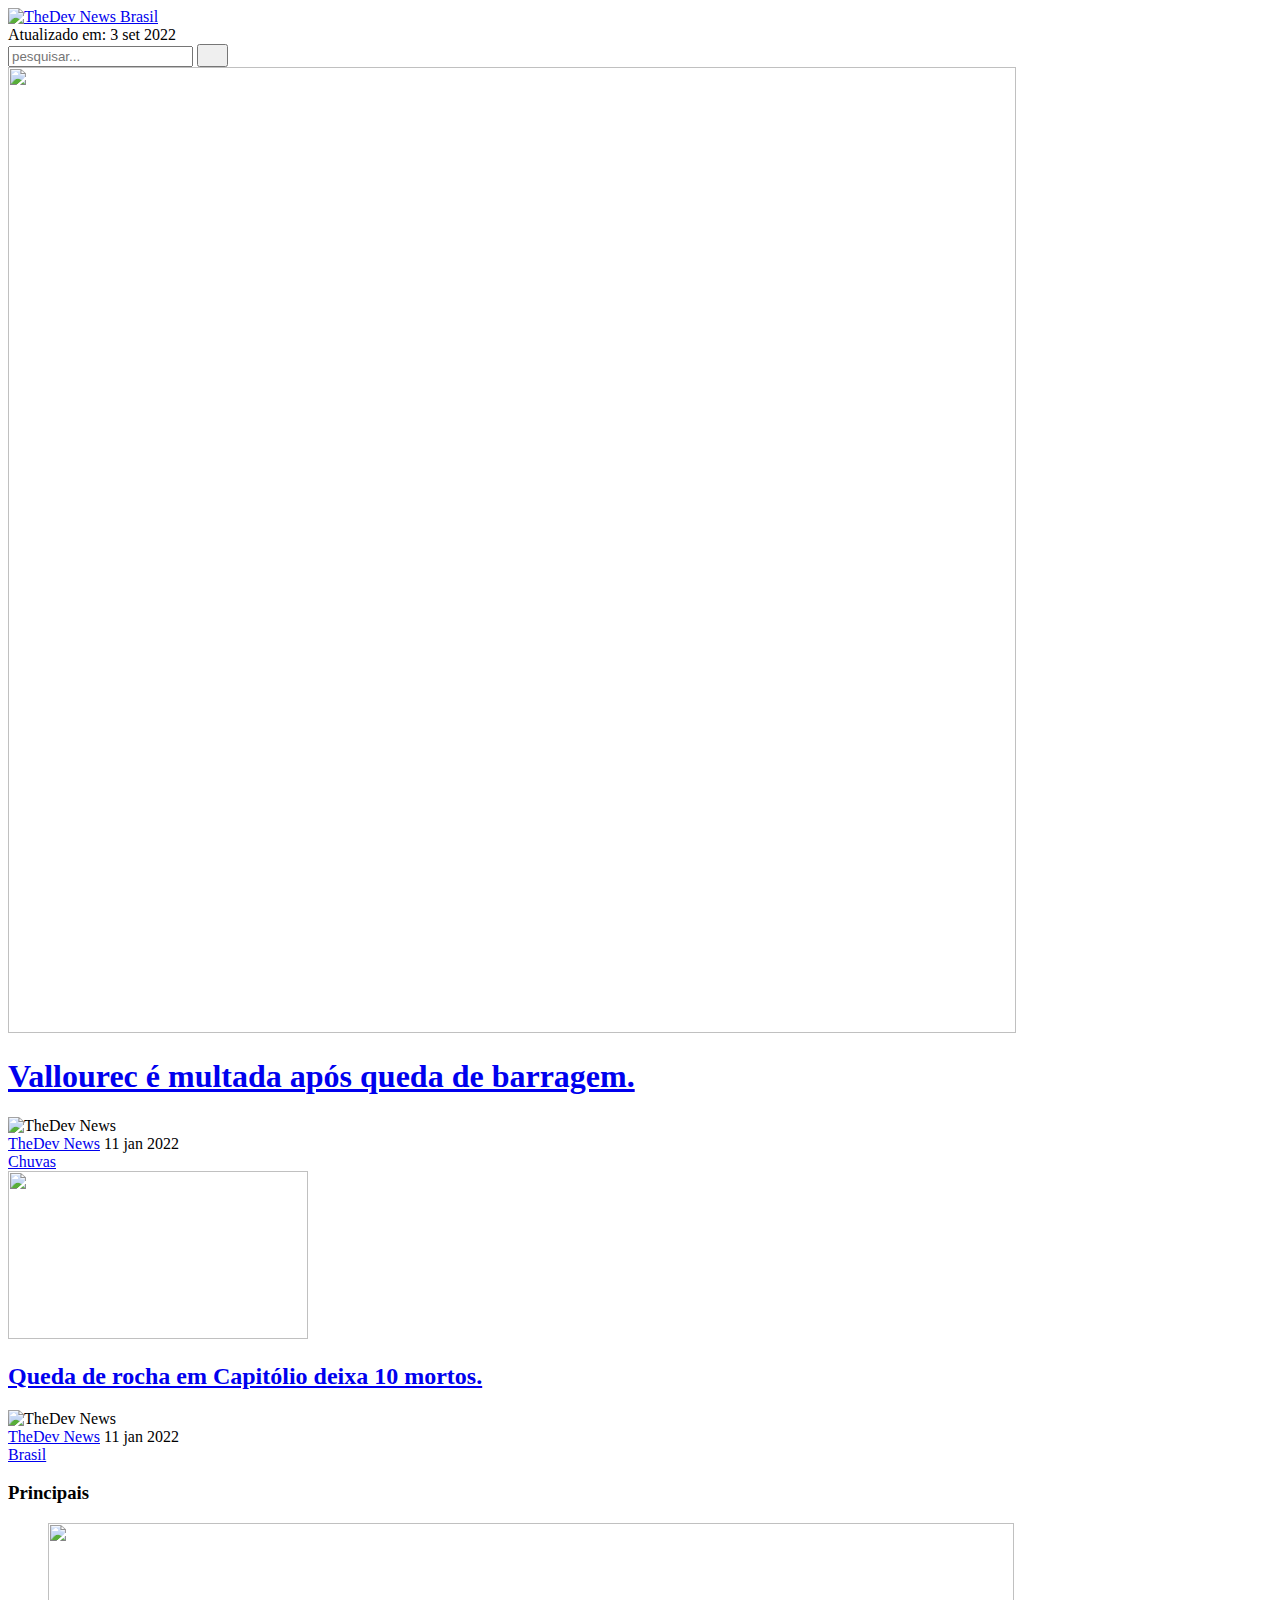
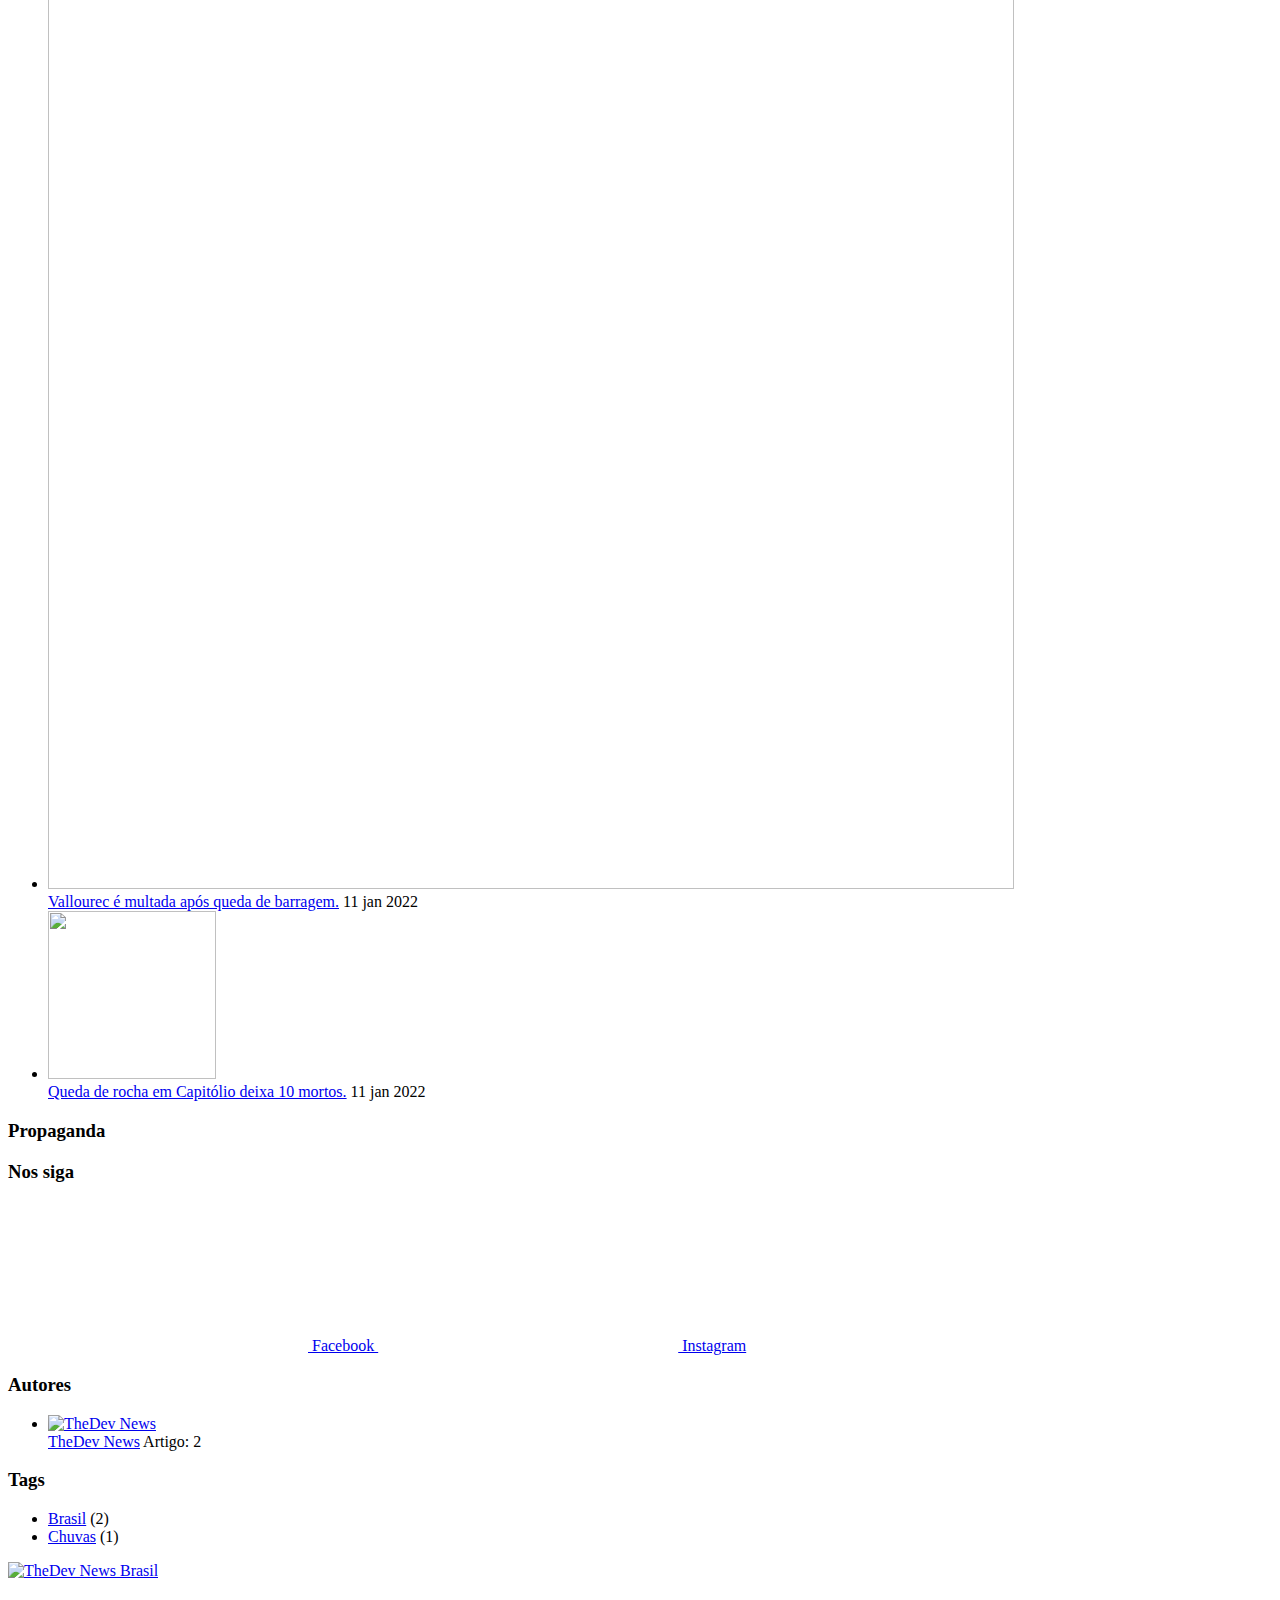
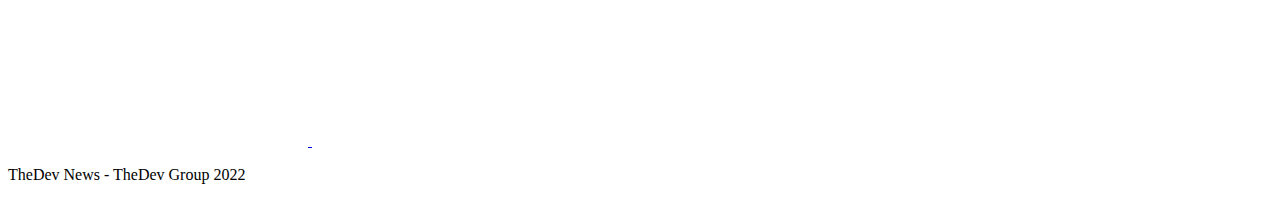
==== commit d7fa7bad: "Updated from Publii" ====
--- a/index.html
+++ b/index.html
@@ -1,4 +1,4 @@
-<!DOCTYPE html><html lang="pt-br"><head><meta charset="utf-8"><meta http-equiv="X-UA-Compatible" content="IE=edge"><meta name="viewport" content="width=device-width,initial-scale=1"><title>TheDev News Brasil</title><meta name="description" content="Um grupo de mídia criado por @thedevgroup que oferece liberdade de expressão a todos e não depende de grandes canais"><meta name="generator" content="Publii Open-Source CMS for Static Site"><link rel="canonical" href="https://www.thedevnews.ga/"><link rel="alternate" type="application/atom+xml" href="https://www.thedevnews.ga/feed.xml"><link rel="alternate" type="application/json" href="https://www.thedevnews.ga/feed.json"><meta property="og:title" content="TheDev News Brasil"><meta property="og:image" content="https://www.thedevnews.ga/media/website/TheDev-News-logo-4.png"><meta property="og:site_name" content="TheDev News Brasil"><meta property="og:description" content="Um grupo de mídia criado por @thedevgroup que oferece liberdade de expressão a todos e não depende de grandes canais"><meta property="og:url" content="https://www.thedevnews.ga/"><meta property="og:type" content="website"><meta name="twitter:card" content="summary_large_image"><meta name="twitter:site" content="@thedevnewsbr"><meta name="twitter:title" content="TheDev News Brasil"><meta name="twitter:description" content="Um grupo de mídia criado por @thedevgroup que oferece liberdade de expressão a todos e não depende de grandes canais"><meta name="twitter:image" content="https://www.thedevnews.ga/media/website/TheDev-News-logo-4.png"><link rel="shortcut icon" href="https://www.thedevnews.ga/media/website/TheDev-News-logo.png" type="image/x-icon"><style>:root{--body-font:-apple-system,BlinkMacSystemFont,"Segoe UI",Roboto,Oxygen,Ubuntu,Cantarell,"Fira Sans","Droid Sans","Helvetica Neue",Arial,sans-serif,"Apple Color Emoji","Segoe UI Emoji","Segoe UI Symbol";--heading-font:var(--body-font);--post-entry-font:var(--body-font);--logo-font:var(--body-font);--menu-font:var(--body-font)}</style><link rel="stylesheet" href="https://www.thedevnews.ga/assets/css/style.css?v=798b9a20255ac637fd40cda52c94b957"><script type="application/ld+json">{"@context":"http://schema.org","@type":"Organization","name":"TheDev News Brasil","logo":"https://www.thedevnews.ga/media/website/TheDev-News-logo-4.png","url":"https://www.thedevnews.ga/","sameAs":["https://facebook.com/thedevnewsbr","https://twitter.com/thedevnewsbr","https://instagram.com/thedevnewsbr"]}</script></head><body><header class="topbar" id="js-header"><div class="topbar__inner"><a class="logo" href="https://www.thedevnews.ga/"><img src="https://www.thedevnews.ga/media/website/TheDev-News-logo-4.png" alt="TheDev News Brasil"></a></div></header><div class="content"><div class="infobar"><div class="infobar__update">Atualizado em: <time datetime="2022-09-03T00:24">3 set 2022</time></div><div class="infobar__search"><form action="https://www.thedevnews.ga/search.html"><input type="search" name="q" placeholder="pesquisar..." aria-label="Entrada da Pesquisa"> <button type="submit" aria-label="Enviar"><svg role="presentation" focusable="false" width="15px" height="14px"><use xlink:href="https://www.thedevnews.ga/assets/svg/svg-map.svg#search"/></svg></button></form></div></div><main class="main l-grid l-grid--2col-1-4"><article class="c-card"><div class="c-card__wrapper"><a href="https://www.thedevnews.ga/vallourec-e-multada-apos-queda-de-barragem/" class="c-card__image"><img src="https://www.thedevnews.ga/media/posts/3/barragem.jpg" srcset="https://www.thedevnews.ga/media/posts/3/responsive/barragem-xs.jpg 300w, https://www.thedevnews.ga/media/posts/3/responsive/barragem-sm.jpg 480w, https://www.thedevnews.ga/media/posts/3/responsive/barragem-md.jpg 768w, https://www.thedevnews.ga/media/posts/3/responsive/barragem-lg.jpg 1024w" sizes="(max-width: 1024px) 100vw, 1024px" loading="lazy" height="966" width="1008" alt=""></a><header class="u-header"><h1 class="c-card__title"><a href="https://www.thedevnews.ga/vallourec-e-multada-apos-queda-de-barragem/">Vallourec é multada após queda de barragem.</a></h1><div class="u-header__meta u-small"><img src="https://www.thedevnews.ga/media/website/TheDev-News-logo-2.png" loading="lazy" class="u-header__avatar" alt="TheDev News" height="250" width="250"><div><a href="https://www.thedevnews.ga/autor/thedevnews/" title="TheDev News">TheDev News</a> <time datetime="2022-01-11T23:43">11 jan 2022</time></div><a href="https://www.thedevnews.ga/tags/chuvas-e-alagamentos/" class="c-card__tag u-tag u-tag--1">Chuvas</a></div></header></div></article><article class="c-card"><div class="c-card__wrapper"><a href="https://www.thedevnews.ga/queda-de-rocha-em-capitolio-deixa-10-mortos/" class="c-card__image"><img src="https://www.thedevnews.ga/media/posts/1/WhatsApp-Image-2022-01-08-at-18.01.36.jpeg" srcset="https://www.thedevnews.ga/media/posts/1/responsive/WhatsApp-Image-2022-01-08-at-18.01.36-xs.jpeg 300w, https://www.thedevnews.ga/media/posts/1/responsive/WhatsApp-Image-2022-01-08-at-18.01.36-sm.jpeg 480w, https://www.thedevnews.ga/media/posts/1/responsive/WhatsApp-Image-2022-01-08-at-18.01.36-md.jpeg 768w, https://www.thedevnews.ga/media/posts/1/responsive/WhatsApp-Image-2022-01-08-at-18.01.36-lg.jpeg 1024w" sizes="(max-width: 1024px) 100vw, 1024px" loading="lazy" height="168" width="300" alt=""></a><header class="u-header"><h2 class="h5 c-card__title"><a href="https://www.thedevnews.ga/queda-de-rocha-em-capitolio-deixa-10-mortos/">Queda de rocha em Capitólio deixa 10 mortos.</a></h2><div class="u-header__meta u-small"><img src="https://www.thedevnews.ga/media/website/TheDev-News-logo-2.png" loading="lazy" class="u-header__avatar" alt="TheDev News" height="250" width="250"><div><a href="https://www.thedevnews.ga/autor/thedevnews/" title="TheDev News">TheDev News</a> <time datetime="2022-01-11T00:27">11 jan 2022</time></div><a href="https://www.thedevnews.ga/tags/brasil/" class="c-card__tag u-tag u-tag--1">Brasil</a></div></header></div></article></main><div class="sidebar"><section class="box featured"><h3 class="box__title">Principais</h3><ul class="featured__container"><li class="featured__item"><a href="https://www.thedevnews.ga/vallourec-e-multada-apos-queda-de-barragem/" class="featured__image-link"><img src="https://www.thedevnews.ga/media/posts/3/responsive/barragem-xs.jpg" class="lazyload" loading="lazy" alt="" height="966" width="966"></a><div><a href="https://www.thedevnews.ga/vallourec-e-multada-apos-queda-de-barragem/" class="featured__title">Vallourec é multada após queda de barragem.</a> <time class="u-small" datetime="2022-01-11T23:43">11 jan 2022</time></div></li><li class="featured__item"><a href="https://www.thedevnews.ga/queda-de-rocha-em-capitolio-deixa-10-mortos/" class="featured__image-link"><img src="https://www.thedevnews.ga/media/posts/1/responsive/WhatsApp-Image-2022-01-08-at-18.01.36-xs.jpeg" class="lazyload" loading="lazy" alt="" height="168" width="168"></a><div><a href="https://www.thedevnews.ga/queda-de-rocha-em-capitolio-deixa-10-mortos/" class="featured__title">Queda de rocha em Capitólio deixa 10 mortos.</a> <time class="u-small" datetime="2022-01-11T00:27">11 jan 2022</time></div></li></ul></section><section class="box u-ads"><h3 class="u-ads__title">Propaganda</h3><script src="//ad.lomadee.com/banners/script.js?sourceId=37345468&dimension=18&height=600&width=300&method=0" type="text/javascript" language="javascript"></script></section><section class="box"><h3 class="box__title">Nos siga</h3><div class="follow"><a href="https://facebook.com/thedevnewsbr" class="facebook" aria-label="Facebook"><svg class="u-icon"><use xlink:href="https://www.thedevnews.ga/assets/svg/svg-map.svg#facebook"/></svg> Facebook </a><a href="https://twitter.com/thedevnewsbr" class="twitter" aria-label="Twitter"><svg class="u-icon"><use xlink:href="https://www.thedevnews.ga/assets/svg/svg-map.svg#twitter"/></svg> Twitter </a><a href="https://instagram.com/thedevnewsbr" class="instagram" aria-label="Instagram"><svg class="u-icon"><use xlink:href="https://www.thedevnews.ga/assets/svg/svg-map.svg#instagram"/></svg> Instagram</a></div></section><section class="box authors"><h3 class="box__title">Autores</h3><ul class="authors__cotainer"><li class="authors__item"><a href="https://www.thedevnews.ga/autor/thedevnews/" class="authors__image-link"><img src="https://www.thedevnews.ga/media/website/TheDev-News-logo-2.png" loading="lazy" alt="TheDev News" height="250" width="250"></a><div><a href="https://www.thedevnews.ga/autor/thedevnews/" class="authors__title">TheDev News</a> <span class="u-small">Artigo: 2</span></div></li></ul></section><section class="box"><h3 class="box__title">Tags</h3><ul class="tags"><li><a href="https://www.thedevnews.ga/tags/brasil/">Brasil</a> <span class="u-small">(2)</span></li><li><a href="https://www.thedevnews.ga/tags/chuvas-e-alagamentos/">Chuvas</a> <span class="u-small">(1)</span></li></ul></section></div><footer class="footer"><a class="footer__logo" href="https://www.thedevnews.ga/"><img src="https://www.thedevnews.ga/media/website/TheDev-News-logo-4.png" alt="TheDev News Brasil"></a><nav><ul class="footer__nav"></ul></nav><div class="footer__follow"><a href="https://facebook.com/thedevnewsbr" aria-label="Facebook"><svg><use xlink:href="https://www.thedevnews.ga/assets/svg/svg-map.svg#facebook"/></svg> </a><a href="https://twitter.com/thedevnewsbr" aria-label="Twitter"><svg><use xlink:href="https://www.thedevnews.ga/assets/svg/svg-map.svg#twitter"/></svg> </a><a href="https://instagram.com/thedevnewsbr" aria-label="Instagram"><svg><use xlink:href="https://www.thedevnews.ga/assets/svg/svg-map.svg#instagram"/></svg></a></div><div class="footer__copyright"><p>TheDev News - TheDev Group 2022</p></div></footer></div><script>window.publiiThemeMenuConfig = {    
+<!DOCTYPE html><html lang="pt-br"><head><meta charset="utf-8"><meta http-equiv="X-UA-Compatible" content="IE=edge"><meta name="viewport" content="width=device-width,initial-scale=1"><title>TheDev News Brasil</title><meta name="description" content="Um grupo de mídia criado por @thedevgroup que oferece liberdade de expressão a todos e não depende de grandes canais"><meta name="generator" content="Publii Open-Source CMS for Static Site"><meta name="theme-color" content="#17181E" media="(prefers-color-scheme: dark)"><meta name="theme-color" content="#D73A42" media="(prefers-color-scheme: light)"><meta name="msapplication-navbutton-color" content="#D73A42"><meta name="apple-mobile-web-app-status-bar-style" content="#D73A42"><link rel="canonical" href="https://www.thedevnews.ga/"><link rel="alternate" type="application/atom+xml" href="https://www.thedevnews.ga/feed.xml"><link rel="alternate" type="application/json" href="https://www.thedevnews.ga/feed.json"><meta property="og:title" content="TheDev News Brasil"><meta property="og:image" content="https://www.thedevnews.ga/media/website/TheDev-News-logo-4.png"><meta property="og:site_name" content="TheDev News Brasil"><meta property="og:description" content="Um grupo de mídia criado por @thedevgroup que oferece liberdade de expressão a todos e não depende de grandes canais"><meta property="og:url" content="https://www.thedevnews.ga/"><meta property="og:type" content="website"><meta name="twitter:card" content="summary_large_image"><meta name="twitter:site" content="@thedevnewsbr"><meta name="twitter:title" content="TheDev News Brasil"><meta name="twitter:description" content="Um grupo de mídia criado por @thedevgroup que oferece liberdade de expressão a todos e não depende de grandes canais"><meta name="twitter:image" content="https://www.thedevnews.ga/media/website/TheDev-News-logo-4.png"><link rel="shortcut icon" href="https://www.thedevnews.ga/media/website/TheDev-News-logo.png" type="image/x-icon"><style>:root{--body-font:-apple-system,BlinkMacSystemFont,"Segoe UI",Roboto,Oxygen,Ubuntu,Cantarell,"Fira Sans","Droid Sans","Helvetica Neue",Arial,sans-serif,"Apple Color Emoji","Segoe UI Emoji","Segoe UI Symbol";--heading-font:var(--body-font);--post-entry-font:var(--body-font);--logo-font:var(--body-font);--menu-font:var(--body-font)}</style><link rel="stylesheet" href="https://www.thedevnews.ga/assets/css/style.css?v=798b9a20255ac637fd40cda52c94b957"><script type="application/ld+json">{"@context":"http://schema.org","@type":"Organization","name":"TheDev News Brasil","logo":"https://www.thedevnews.ga/media/website/TheDev-News-logo-4.png","url":"https://www.thedevnews.ga/","sameAs":["https://facebook.com/thedevnewsbr","https://instagram.com/thedevnewsbr"]}</script></head><body><header class="topbar" id="js-header"><div class="topbar__inner"><a class="logo" href="https://www.thedevnews.ga/"><img src="https://www.thedevnews.ga/media/website/TheDev-News-logo-4.png" alt="TheDev News Brasil"></a></div></header><div class="content"><div class="infobar"><div class="infobar__update">Atualizado em: <time datetime="2022-09-03T00:45">3 set 2022</time></div><div class="infobar__search"><form action="https://www.thedevnews.ga/search.html"><input type="search" name="q" placeholder="pesquisar..." aria-label="Entrada da Pesquisa"> <button type="submit" aria-label="Enviar"><svg role="presentation" focusable="false" width="15px" height="14px"><use xlink:href="https://www.thedevnews.ga/assets/svg/svg-map.svg#search"/></svg></button></form></div></div><main class="main l-grid l-grid--2col-1-4"><article class="c-card"><div class="c-card__wrapper"><a href="https://www.thedevnews.ga/vallourec-e-multada-apos-queda-de-barragem/" class="c-card__image"><img src="https://www.thedevnews.ga/media/posts/3/barragem.jpg" srcset="https://www.thedevnews.ga/media/posts/3/responsive/barragem-xs.jpg 300w, https://www.thedevnews.ga/media/posts/3/responsive/barragem-sm.jpg 480w, https://www.thedevnews.ga/media/posts/3/responsive/barragem-md.jpg 768w, https://www.thedevnews.ga/media/posts/3/responsive/barragem-lg.jpg 1024w" sizes="(max-width: 1024px) 100vw, 1024px" loading="lazy" height="966" width="1008" alt=""></a><header class="u-header"><h1 class="c-card__title"><a href="https://www.thedevnews.ga/vallourec-e-multada-apos-queda-de-barragem/">Vallourec é multada após queda de barragem.</a></h1><div class="u-header__meta u-small"><img src="https://www.thedevnews.ga/media/website/TheDev-News-logo-2.png" loading="lazy" class="u-header__avatar" alt="TheDev News" height="250" width="250"><div><a href="https://www.thedevnews.ga/autor/thedevnews/" title="TheDev News">TheDev News</a> <time datetime="2022-01-11T23:43">11 jan 2022</time></div><a href="https://www.thedevnews.ga/tags/chuvas-e-alagamentos/" class="c-card__tag u-tag u-tag--1">Chuvas</a></div></header></div></article><article class="c-card"><div class="c-card__wrapper"><a href="https://www.thedevnews.ga/queda-de-rocha-em-capitolio-deixa-10-mortos/" class="c-card__image"><img src="https://www.thedevnews.ga/media/posts/1/WhatsApp-Image-2022-01-08-at-18.01.36.jpeg" srcset="https://www.thedevnews.ga/media/posts/1/responsive/WhatsApp-Image-2022-01-08-at-18.01.36-xs.jpeg 300w, https://www.thedevnews.ga/media/posts/1/responsive/WhatsApp-Image-2022-01-08-at-18.01.36-sm.jpeg 480w, https://www.thedevnews.ga/media/posts/1/responsive/WhatsApp-Image-2022-01-08-at-18.01.36-md.jpeg 768w, https://www.thedevnews.ga/media/posts/1/responsive/WhatsApp-Image-2022-01-08-at-18.01.36-lg.jpeg 1024w" sizes="(max-width: 1024px) 100vw, 1024px" loading="lazy" height="168" width="300" alt=""></a><header class="u-header"><h2 class="h5 c-card__title"><a href="https://www.thedevnews.ga/queda-de-rocha-em-capitolio-deixa-10-mortos/">Queda de rocha em Capitólio deixa 10 mortos.</a></h2><div class="u-header__meta u-small"><img src="https://www.thedevnews.ga/media/website/TheDev-News-logo-2.png" loading="lazy" class="u-header__avatar" alt="TheDev News" height="250" width="250"><div><a href="https://www.thedevnews.ga/autor/thedevnews/" title="TheDev News">TheDev News</a> <time datetime="2022-01-11T00:27">11 jan 2022</time></div><a href="https://www.thedevnews.ga/tags/brasil/" class="c-card__tag u-tag u-tag--1">Brasil</a></div></header></div></article></main><div class="sidebar"><section class="box featured"><h3 class="box__title">Principais</h3><ul class="featured__container"><li class="featured__item"><a href="https://www.thedevnews.ga/vallourec-e-multada-apos-queda-de-barragem/" class="featured__image-link"><img src="https://www.thedevnews.ga/media/posts/3/responsive/barragem-xs.jpg" class="lazyload" loading="lazy" alt="" height="966" width="966"></a><div><a href="https://www.thedevnews.ga/vallourec-e-multada-apos-queda-de-barragem/" class="featured__title">Vallourec é multada após queda de barragem.</a> <time class="u-small" datetime="2022-01-11T23:43">11 jan 2022</time></div></li><li class="featured__item"><a href="https://www.thedevnews.ga/queda-de-rocha-em-capitolio-deixa-10-mortos/" class="featured__image-link"><img src="https://www.thedevnews.ga/media/posts/1/responsive/WhatsApp-Image-2022-01-08-at-18.01.36-xs.jpeg" class="lazyload" loading="lazy" alt="" height="168" width="168"></a><div><a href="https://www.thedevnews.ga/queda-de-rocha-em-capitolio-deixa-10-mortos/" class="featured__title">Queda de rocha em Capitólio deixa 10 mortos.</a> <time class="u-small" datetime="2022-01-11T00:27">11 jan 2022</time></div></li></ul></section><section class="box u-ads"><h3 class="u-ads__title">Propaganda</h3><script src="//ad.lomadee.com/banners/script.js?sourceId=37345468&dimension=18&height=600&width=300&method=0" type="text/javascript" language="javascript"></script></section><section class="box"><h3 class="box__title">Nos siga</h3><div class="follow"><a href="https://facebook.com/thedevnewsbr" class="facebook" aria-label="Facebook"><svg class="u-icon"><use xlink:href="https://www.thedevnews.ga/assets/svg/svg-map.svg#facebook"/></svg> Facebook </a><a href="https://instagram.com/thedevnewsbr" class="instagram" aria-label="Instagram"><svg class="u-icon"><use xlink:href="https://www.thedevnews.ga/assets/svg/svg-map.svg#instagram"/></svg> Instagram</a></div></section><section class="box authors"><h3 class="box__title">Autores</h3><ul class="authors__cotainer"><li class="authors__item"><a href="https://www.thedevnews.ga/autor/thedevnews/" class="authors__image-link"><img src="https://www.thedevnews.ga/media/website/TheDev-News-logo-2.png" loading="lazy" alt="TheDev News" height="250" width="250"></a><div><a href="https://www.thedevnews.ga/autor/thedevnews/" class="authors__title">TheDev News</a> <span class="u-small">Artigo: 2</span></div></li></ul></section><section class="box"><h3 class="box__title">Tags</h3><ul class="tags"><li><a href="https://www.thedevnews.ga/tags/brasil/">Brasil</a> <span class="u-small">(2)</span></li><li><a href="https://www.thedevnews.ga/tags/chuvas-e-alagamentos/">Chuvas</a> <span class="u-small">(1)</span></li></ul></section></div><footer class="footer"><a class="footer__logo" href="https://www.thedevnews.ga/"><img src="https://www.thedevnews.ga/media/website/TheDev-News-logo-4.png" alt="TheDev News Brasil"></a><nav><ul class="footer__nav"></ul></nav><div class="footer__follow"><a href="https://facebook.com/thedevnewsbr" aria-label="Facebook"><svg><use xlink:href="https://www.thedevnews.ga/assets/svg/svg-map.svg#facebook"/></svg> </a><a href="https://instagram.com/thedevnewsbr" aria-label="Instagram"><svg><use xlink:href="https://www.thedevnews.ga/assets/svg/svg-map.svg#instagram"/></svg></a></div><div class="footer__copyright"><p>TheDev News - TheDev Group 2022</p></div></footer></div><script>window.publiiThemeMenuConfig = {    
         mobileMenuMode: 'sidebar',
         animationSpeed: 300,
         submenuWidth: 'auto',
